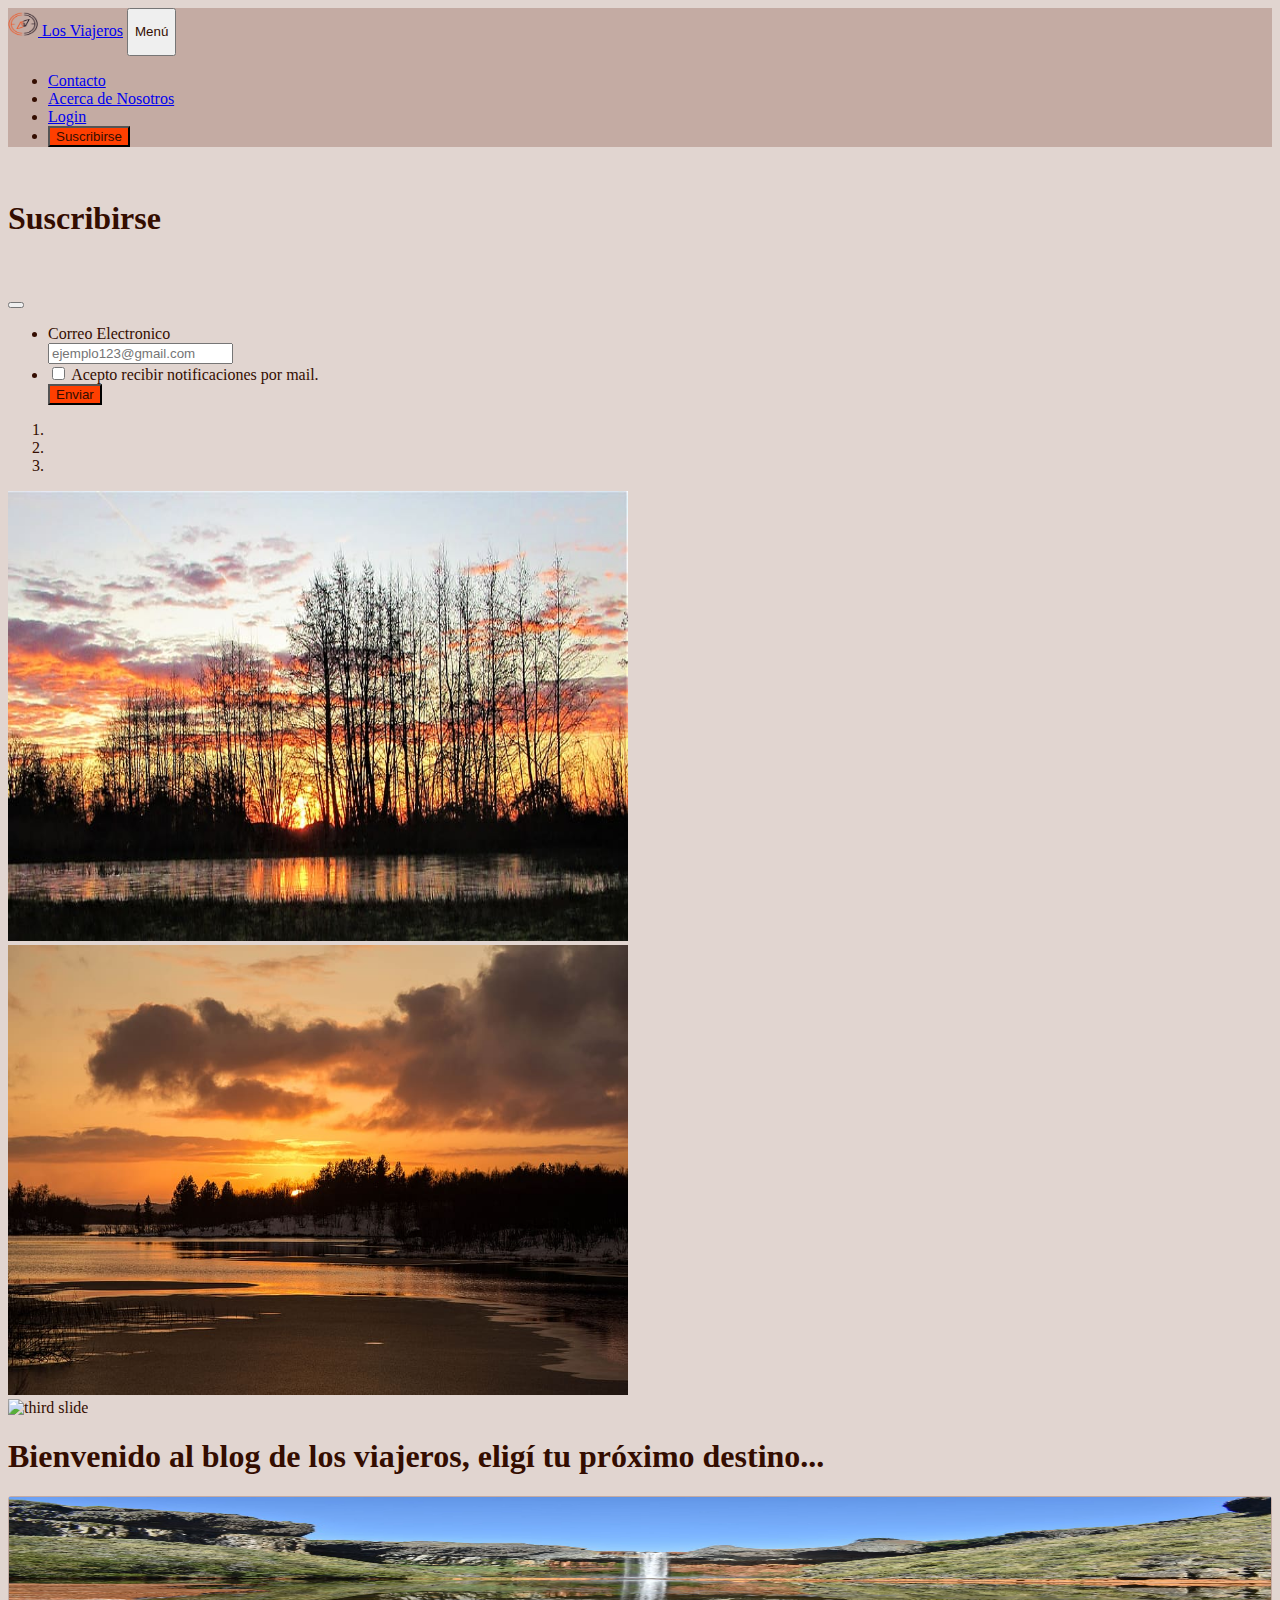
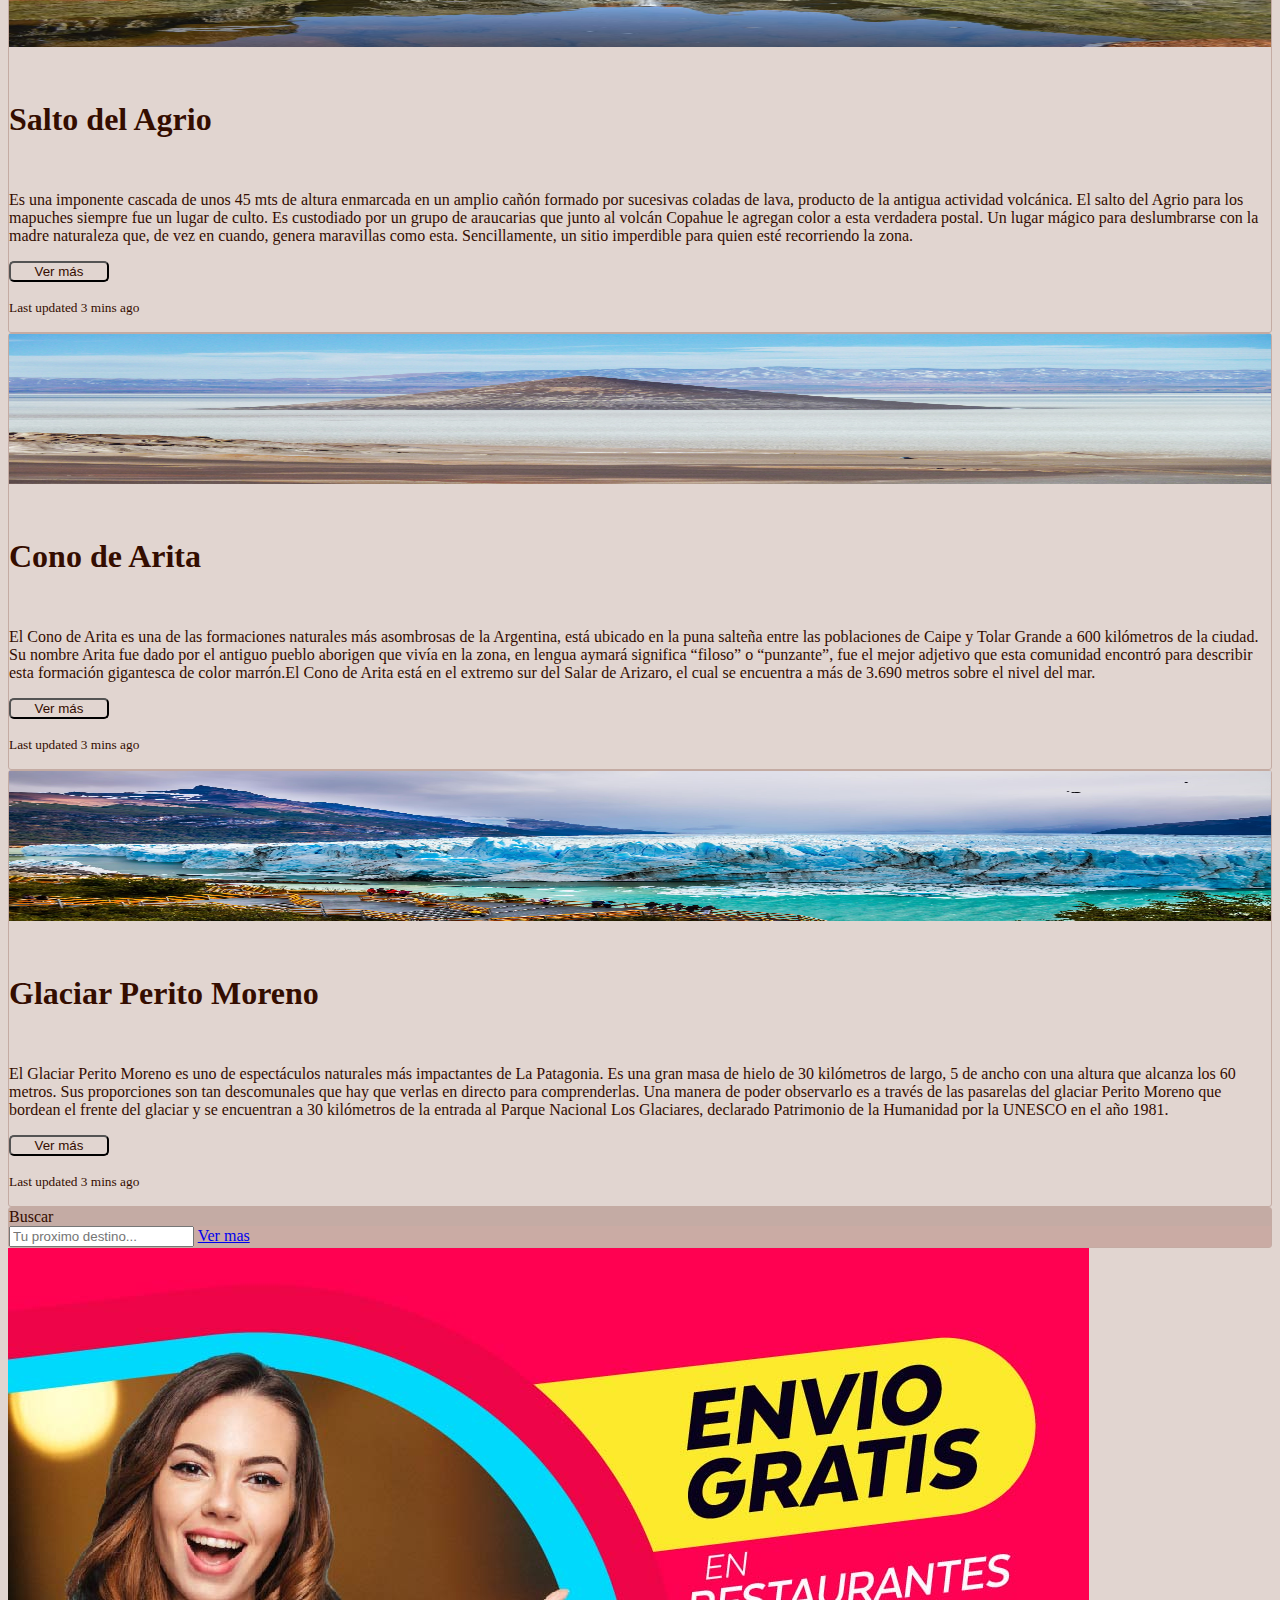
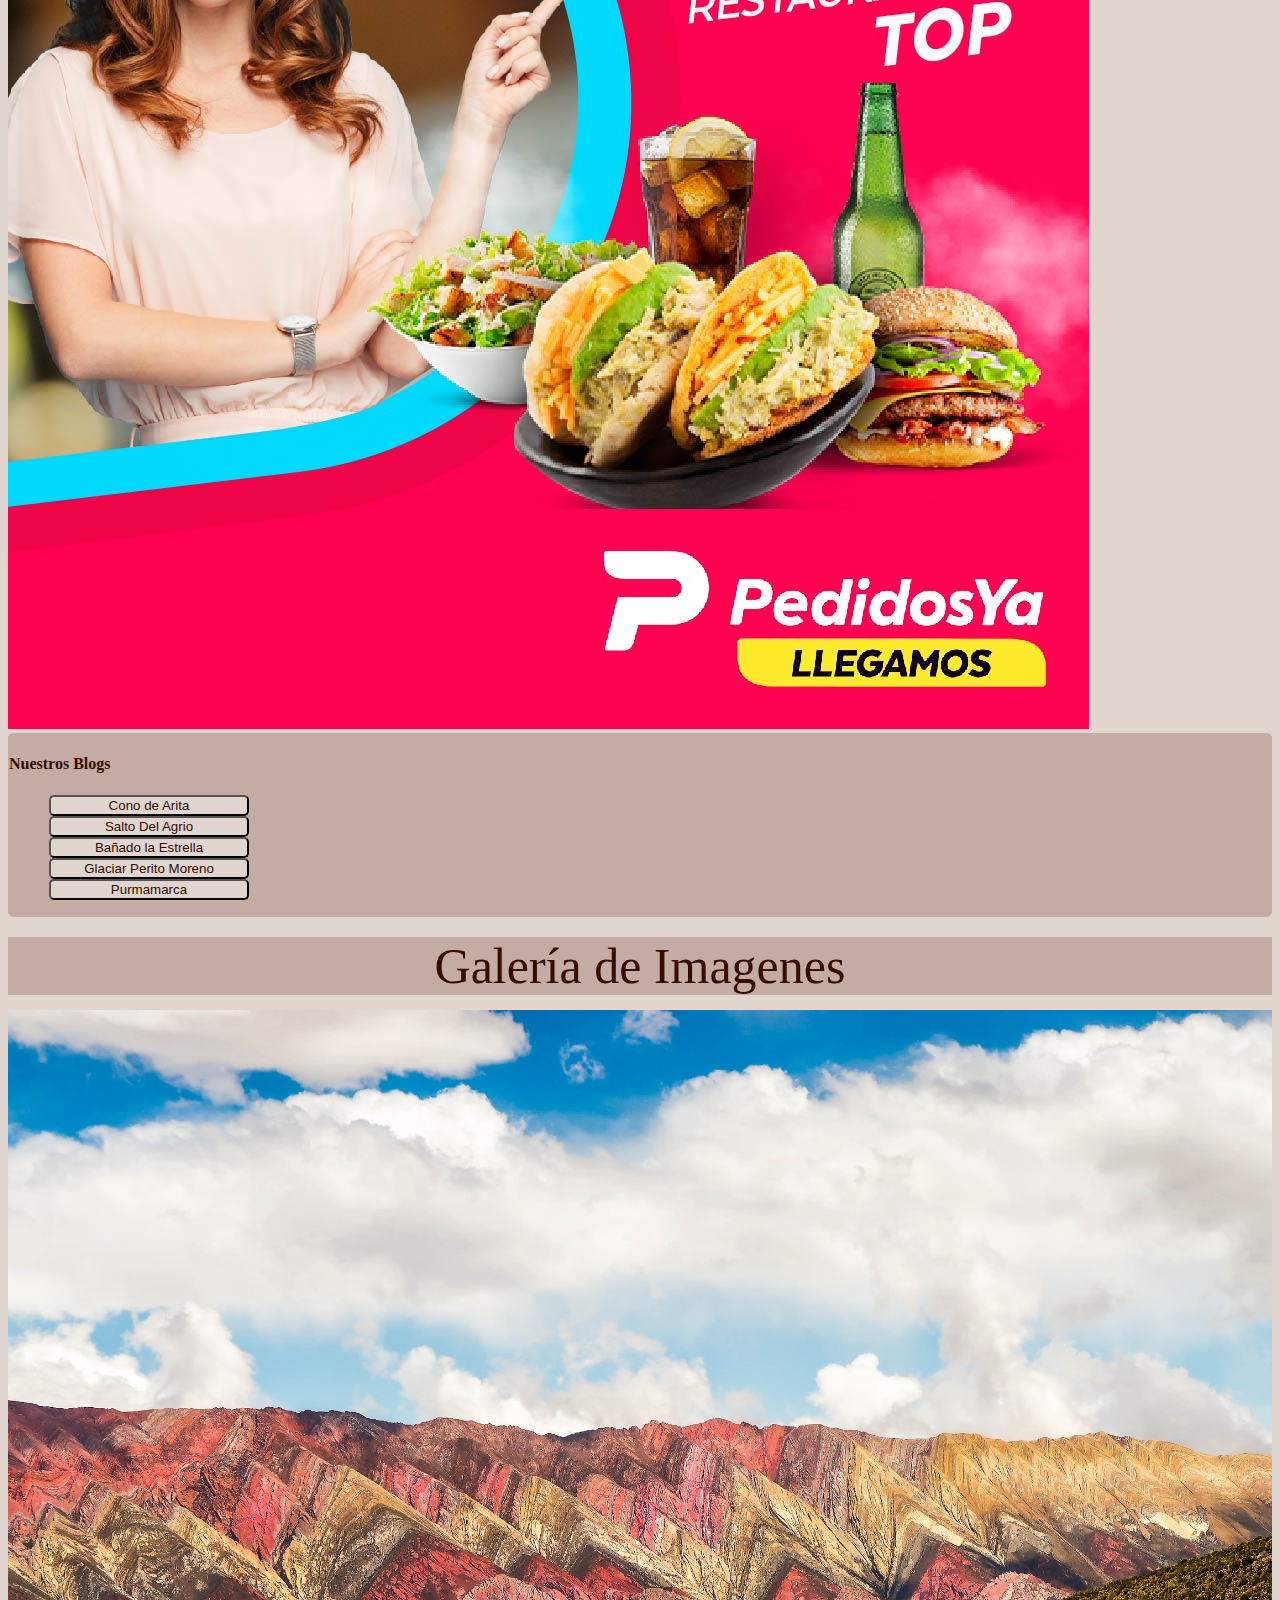
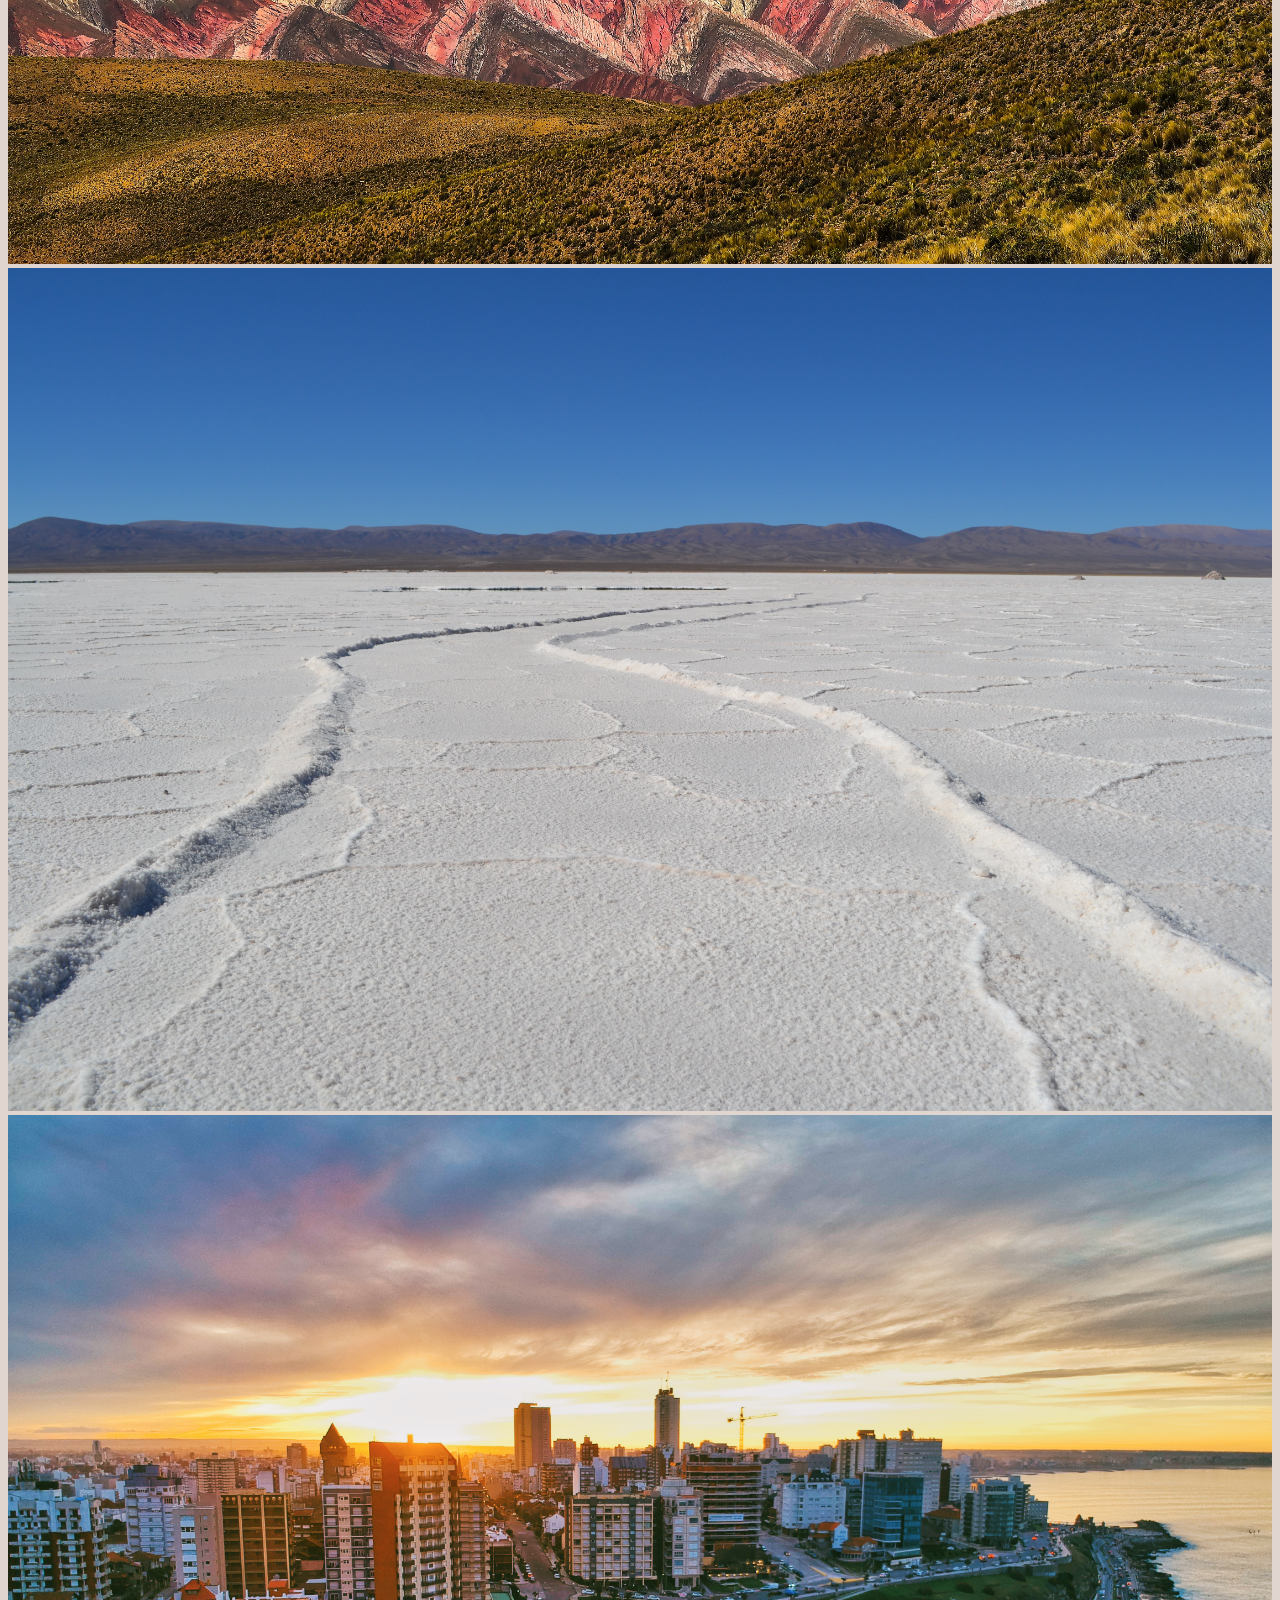
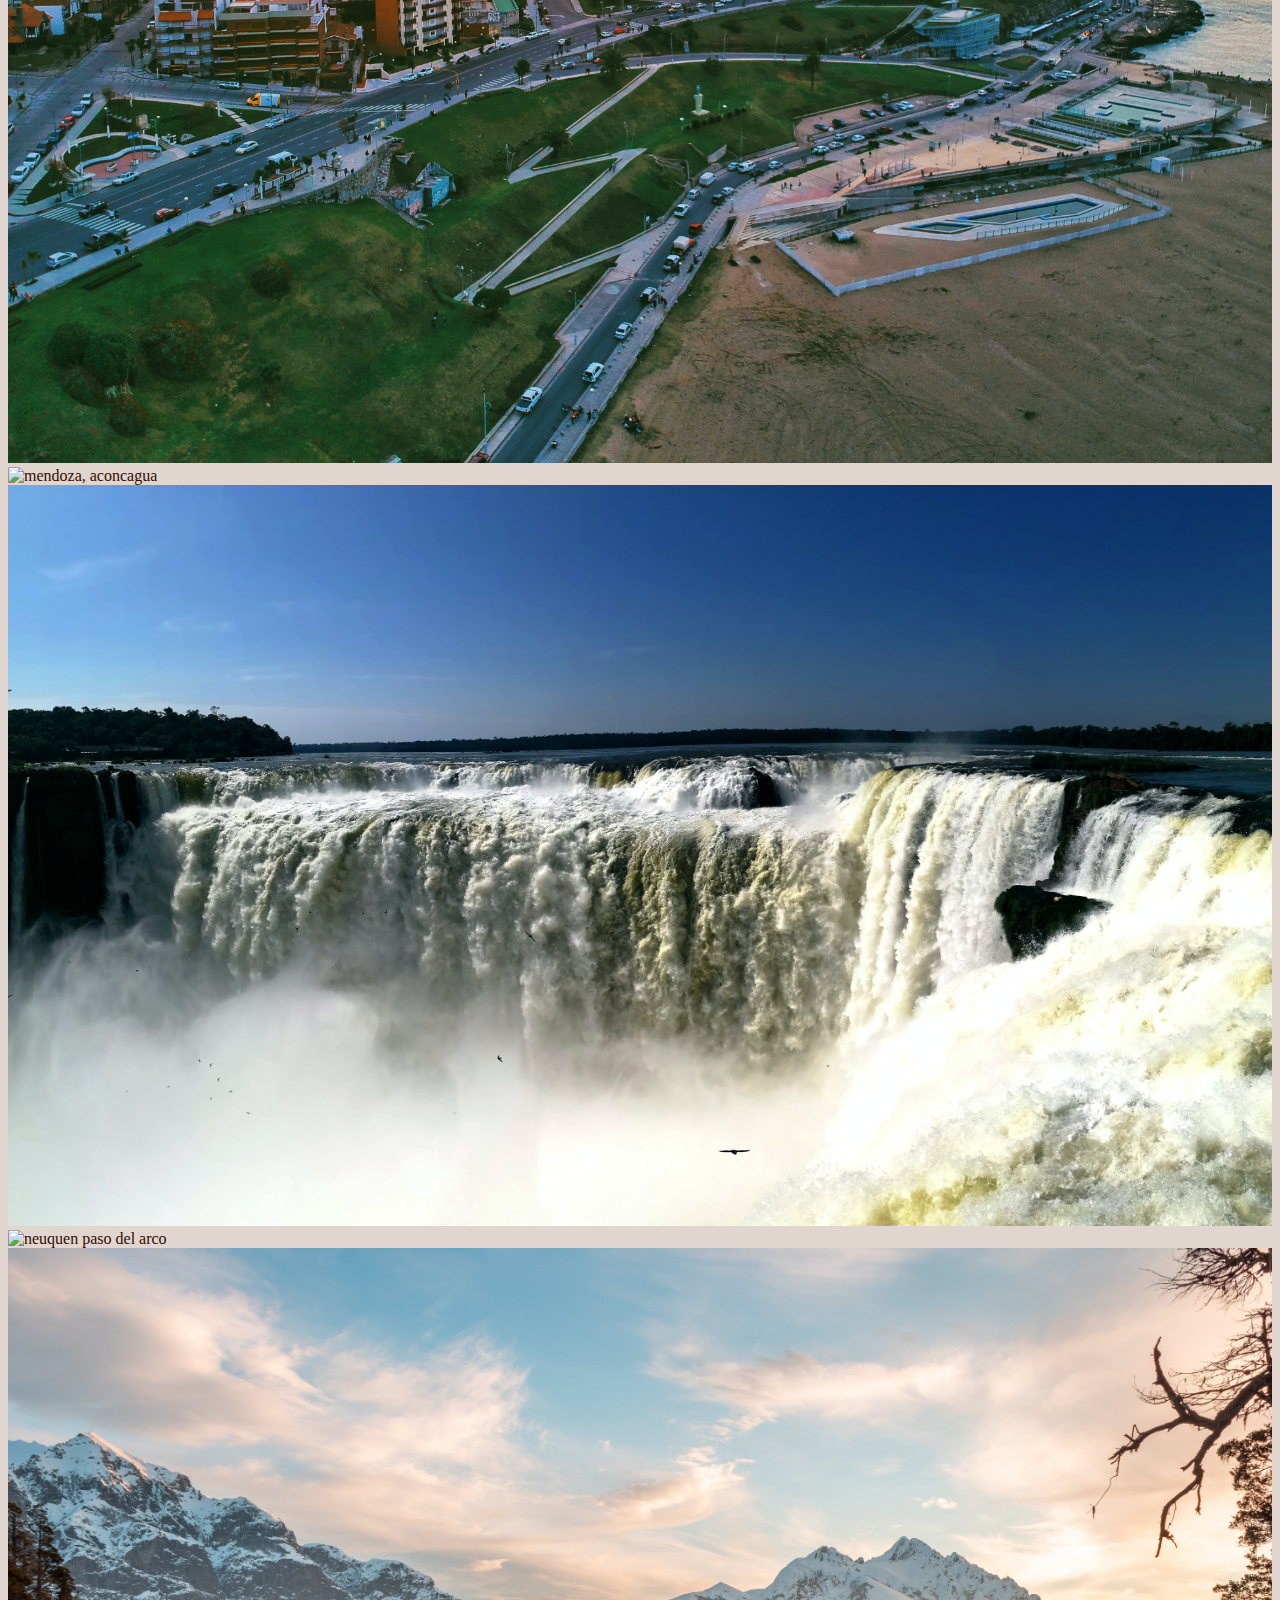
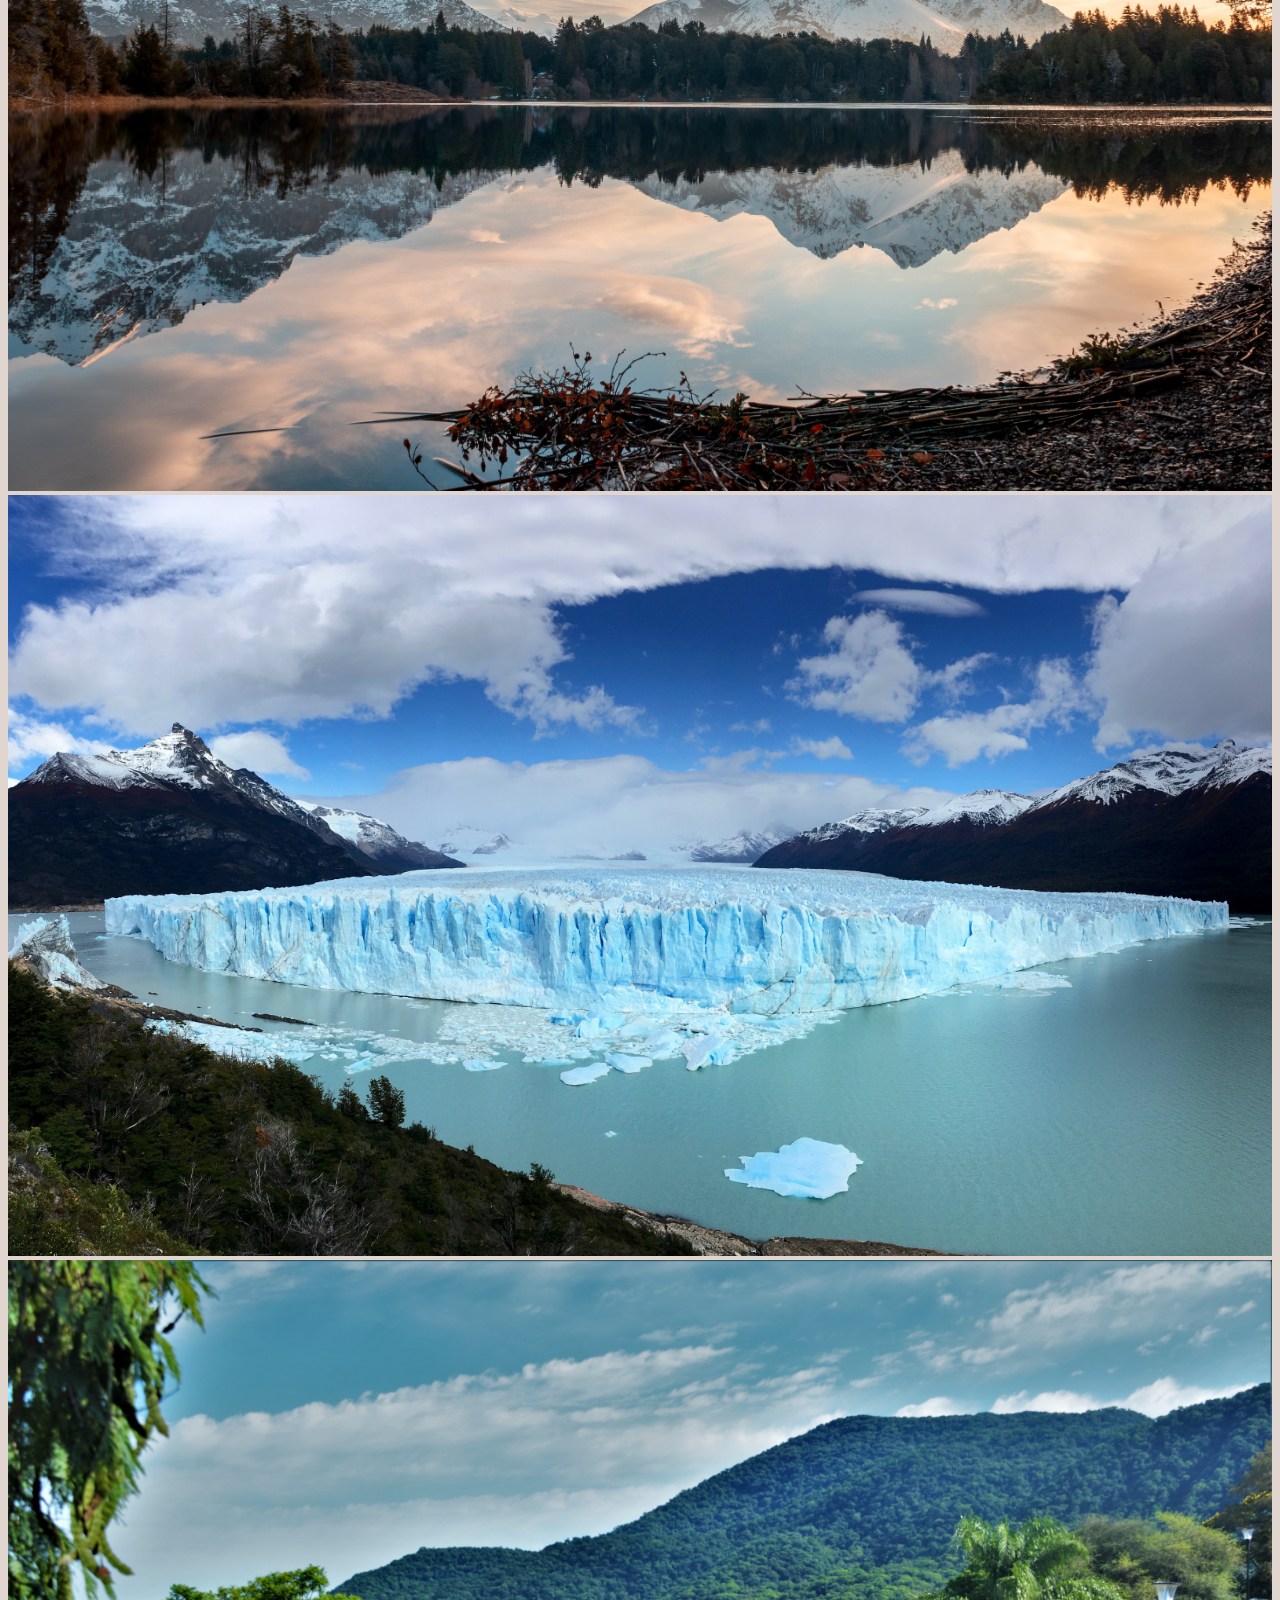
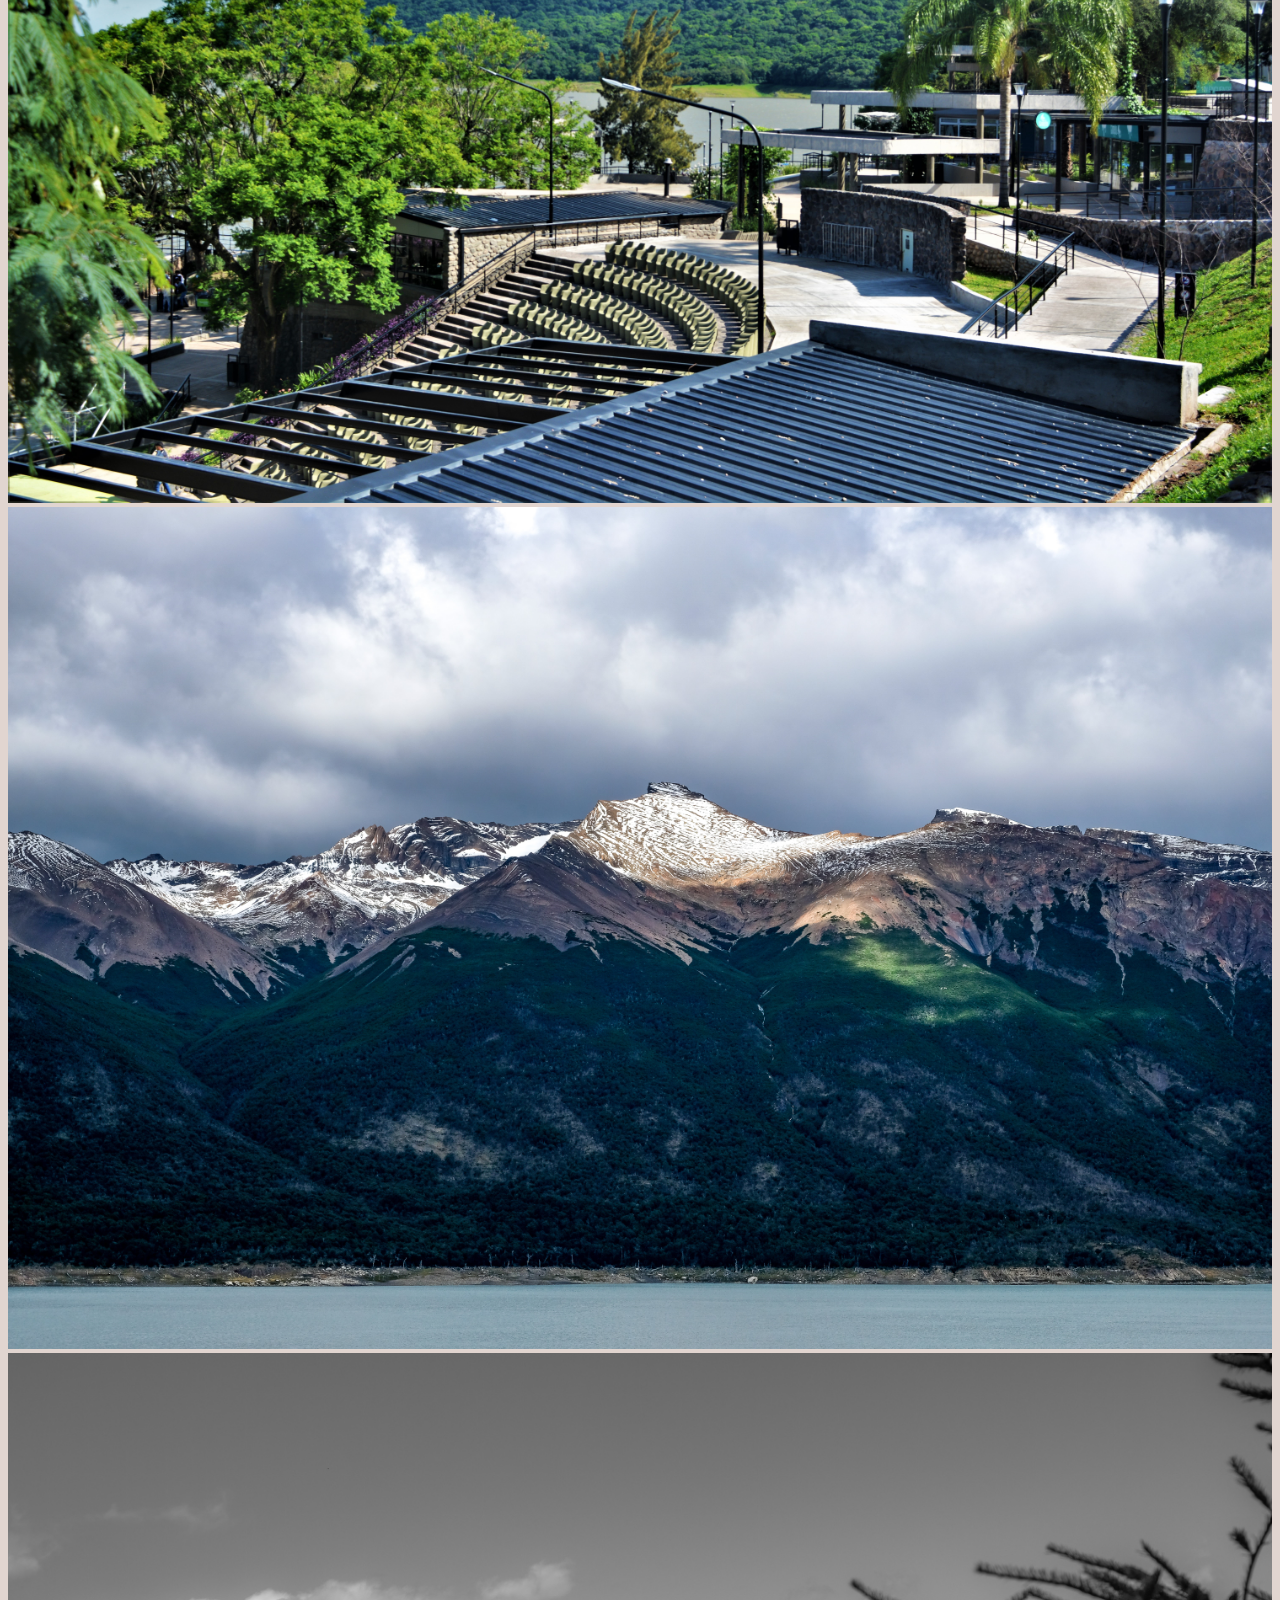
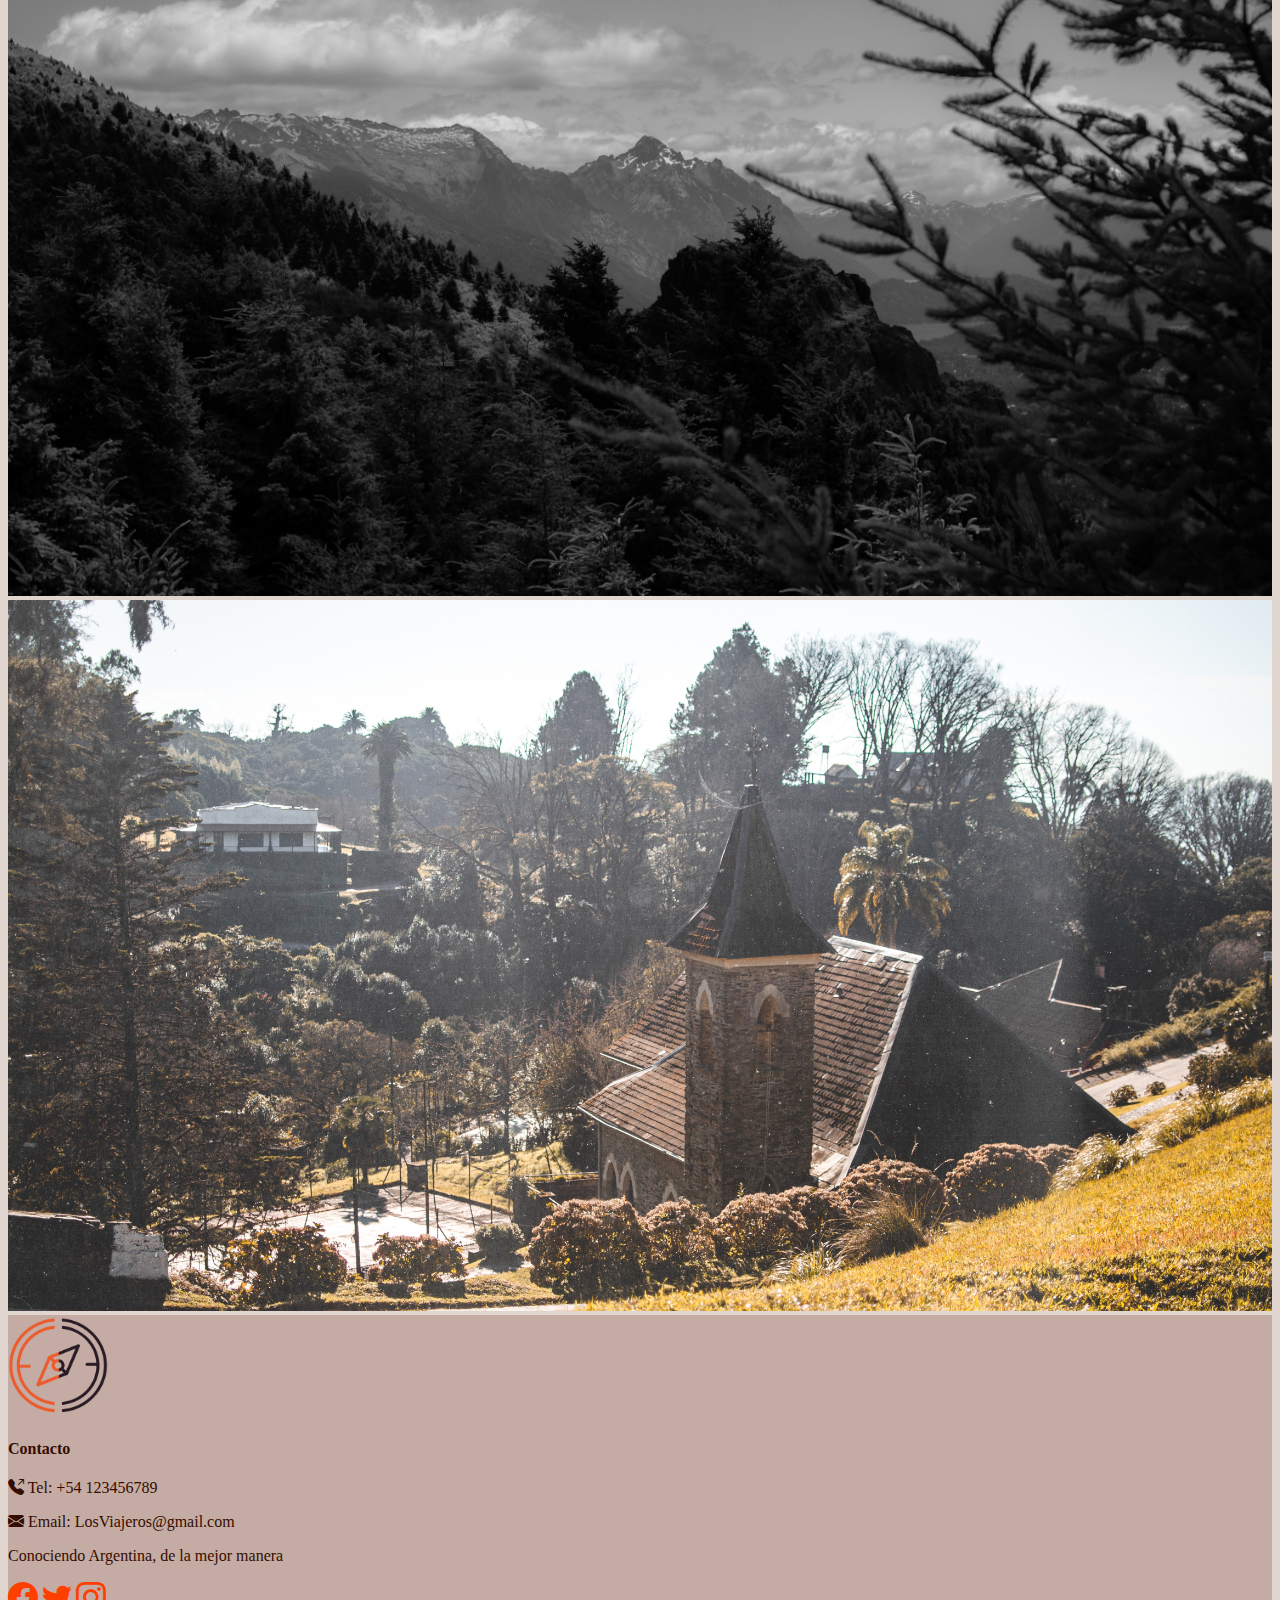
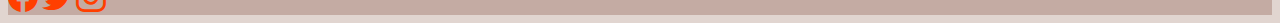
==== index.html @ b9a78f3e "Se creo el repositorio" ====
<!DOCTYPE html>
<html lang="es">
  
  <head>
      <meta charset="UTF-8">
      <meta http-equiv="X-UA-Compatible" content="IE=edge">
      <meta name="viewport" content="width=device-width, initial-scale=1.0">
      <title>Blog-Los Viajeros</title>      
      <link href="https://cdn.jsdelivr.net/npm/bootstrap@5.2.2/dist/css/bootstrap.min.css" rel="stylesheet" integrity="sha384-Zenh87qX5JnK2Jl0vWa8Ck2rdkQ2Bzep5IDxbcnCeuOxjzrPF/et3URy9Bv1WTRi" crossorigin="anonymous">
 
      <link rel="stylesheet" href="https://cdn.jsdelivr.net/npm/bootstrap-icons@1.9.1/font/bootstrap-icons.css">
      <link rel="stylesheet" href="./styles/styles.css">
  </head>
  
  <body>
    <nav class="navbar navbar-expand-lg bg-custom sticky-top">
      <div class="container-fluid">
        <a class="navbar-brand fw-bold" href="#"> <img src="./assets/Brujula logo.png" alt="Logo Brujula" width="30" height="24" class="d-inline-block align-text-top"> Los Viajeros</a>
        <button class="navbar-toggler" type="button" data-bs-toggle="collapse" data-bs-target="#navbarNav" aria-controls="navbarNav" aria-expanded="false" aria-label="Toggle navigation">
          <p class="m-0 text-dark">Menú</p> 
        </button>
        <div class="collapse navbar-collapse d-lg-flex justify-content-lg-end" id="navbarNav">
          <ul class="navbar-nav d-flex aling-items-center">
            <li class="nav-item">
              <a class="nav-link active" aria-current="page" href="./pages/contacto.html">Contacto</a>
            </li>
            <li class="nav-item">
              <a class="nav-link active" aria-current="page" href="./pages/nosotros.html">Acerca de Nosotros</a>
            </li>
            <li class="nav-item">
              <a class="nav-link active" aria-current="page" href="./pages/login.html">Login</a>
            </li>
            <li class="nav-item">
              <button class="btn btn-custom ms-2" type="button" data-bs-toggle="modal" data-bs-target="#modal1">Suscribirse</button>
            </li>
          </ul>
        </div>
      </div>
    </nav>
              <section>
                     <div class="modal" id="modal1" tabindex="-1">
                      <div class="modal-dialog">
                      <div class="modal-content">
                      <div class="modal-header">
                           <h5 class="modal-title">Suscribirse</h5>
                            <button type="button" class="btn-close" data-bs-dismiss="modal" aria-label="Close"></button>
                       </div>
                     <div class="modal-body">
                      <ul class="list-group">
                        <li class="list-group-item">
                          <label for="email">Correo Electronico</label><br>
                          <input type="email" placeholder="ejemplo123@gmail.com">
                        </li>
                        <li class="list-group-item">
                          <input class="form-check-input me-1" type="checkbox" value="" id="secondCheckbox">
                          <label class="form-check-label" for="secondCheckbox" aria-required="true">Acepto recibir notificaciones
                            por mail.</label>
                        </li>
                        <div class="modal-footer">
                          <button  type="button" class="btn btn-custom">
                            <a href="./pages/error404.html" class="link"> Enviar</a></button>
                        </div>
                        </div>
                        </div>
                        </div>
              </section>
                   </div>
                   </div>
                   </div>
         </section>


    <div id="carouselIndicators" class="carousel slide" data-ride="carousel">
      <ol class="carousel-indicators">
        <li data-target="#carouselIndicators" data-slide-to="0" class="active"></li>
        <li data-target="#carouselIndicators" data-slide-to="1"></li>
        <li data-target="#carouselIndicators" data-slide-to="2"></li>
      </ol>
      <div class="carousel-inner"> 
        <div class="carousel-item active">
            <img class="d-block w-100" src="./assets/carrousel1.jpg" alt="first slide" width="620px" height="450px">
        </div>
        <div class="carousel-item">
            <img class="d-block w-100" src="./assets/carrousel2.jpg" alt="second slide" width="620px" height="450px">
        </div>
        <div class="carousel-item">
            <img class="d-block w-100" src="./assets/carrousel3.jpg" alt="third slide" width="620px" height="450px">
        </div>
        <a class="carousel-control-prev" href="#carouseIndicators" role="button" data-slide="prev">
          <span class="carousel-control-prev-icon" aria-hidden="true"></span>
          <span class="sr-only"></span>
        </a>
        <a class="carousel-control-next" href="#carouselIndicators" role="button" data-slide="next">
          <span class="carousel-control-next-icon" aria-hidden="true"></span>
          <span class="sr-only"></span>
        </a>
      </div>
    </div>

    <section class="container pt-5 d-flex text-center">
      <h1>Bienvenido al blog de los viajeros, eligí tu próximo destino...</h1>
    </section>

    <div class="container mt-5">
      <div class="row">
        <div class="card-group col-lg-8">
          <article class="card mx-2">
                <img class="card-img-top" src="./assets/salto-del-agrio-1024x683.jpg" alt="Cascada Salto del Agrio">
                <div class="card-body">
                  <h5 class="card-title">Salto del Agrio</h5>
                  <p class="card-text">Es una imponente cascada de unos 45 mts de altura enmarcada en un amplio cañón formado por sucesivas coladas de lava, producto de la antigua actividad volcánica.
                    El salto del Agrio para los mapuches siempre fue un lugar de culto. Es custodiado por un grupo de araucarias que junto al volcán Copahue le agregan color a esta verdadera postal.
                    Un lugar mágico para deslumbrarse con la madre naturaleza que, de vez en cuando, genera maravillas como esta. Sencillamente, un sitio imperdible para quien esté recorriendo la zona.</p>
                  <button class="entrance button-items-art">
                  <a class="items-blogs" href="./pages/SaldodelAgrio.html">Ver más</a></button>
                  <p class="card-text"><small class="text-muted">Last updated 3 mins ago</small></p>
                </div>
          </article>
          <article class="card mx-2" >
                <img class="card-img-top" src="./assets/conodearita.jpg" alt="Cono de Arita - Salta">
                <div class="card-body">
                  <h5 class="card-title">Cono de Arita</h5>
                  <p class="card-text">El Cono de Arita es una de las formaciones naturales más asombrosas de la Argentina, está ubicado en la puna salteña entre las poblaciones de Caipe y Tolar Grande a 600 kilómetros de la ciudad.
                    Su nombre Arita fue dado por el antiguo pueblo aborigen que vivía en la zona, en lengua aymará significa “filoso” o “punzante”, fue el mejor adjetivo que esta comunidad encontró para describir esta formación gigantesca de color marrón.El Cono de Arita está en el extremo sur del Salar de Arizaro, el cual se encuentra a más de 3.690 metros sobre el nivel del mar. 
                  </p>
                  <button class="button-items-art">
                  <a class="items-blogs" href="./pages/ConodeArita.html">Ver más</a></button>
                  <p class="card-text"><small class="text-muted">Last updated 3 mins ago</small></p>
                </div>
          </article>
          <article class="card mx-2">
                <img class="card-img-top" src="./assets/glaciar-perito-moreno_15_202008140713460.png" alt="Glaciar Perito Moreno">
                <div class="card-body">
                  <h5 class="card-title">Glaciar Perito Moreno</h5>
                  <p class="card-text">El Glaciar Perito Moreno es uno de espectáculos naturales más impactantes de La Patagonia. Es una gran masa de hielo de 30 kilómetros de largo, 5 de ancho con una altura que alcanza los 60 metros. Sus proporciones son tan descomunales que hay que verlas en directo para comprenderlas.
                    Una manera de poder observarlo es a través de las pasarelas del glaciar Perito Moreno que bordean el frente del glaciar y se encuentran a 30 kilómetros de la entrada al Parque Nacional Los Glaciares, declarado Patrimonio de la Humanidad por la UNESCO en el año 1981.
                  </p>
                  <button class=" button-items-art">
                  <a class="items-blogs" href="./pages/Glaciarperitomoreno.html">Ver más</a></button>
                  <p class="card-text"><small class="text-muted">Last updated 3 mins ago</small></p>
                </div>
          </article>
        </div>
        <div class="col-lg-4">
          <div class="card mb-4">
                <div class="card-header bg-success text-white" style="background-color:#C4ABA4 ;">Buscar</div>
                <section class="card-body" style="background-color: #CAABA4 ;">
                  <div class="input-group">
                    <input class="form-control" type="text" placeholder="Tu proximo destino..." aria-label="enter search term... " aria-describedby="button-search">
                    <a class="btn btn-success text-white" href="./pages/error404.html" role="button">Ver mas</a>
                  </div>
                </section>
          </div>
          <div class="mb-4">
                  <a href="./pages/error404.html" target="_blank">
                    <img src="./assets/anuncio.jpg" alt="anuncio-pedidos-ya" class="img-fluid d-none d-lg-block d-sm-block">
                  </a>
          </div>
          <div class="nuestros-blogs">
            <h4 class="d-flex d-flex align-items-center justify-content-center">Nuestros Blogs</h4>
            <ul class="lista-blogs ps-0 d-flex flex-column align-items-center justify-content-center" >
              <li class="py-1">
                <button class="button-items">
                  <a class="items-blogs" href="./pages/ConodeArita.html">Cono de Arita</a>
                </button>
              </li>
              <li class="py-1">
                <button class="button-items">
                  <a class="items-blogs" href="./pages/SaldodelAgrio.html">Salto Del Agrio</a>
                </button>
              </li>
              <li class="py-1">
                <button class="button-items">
                  <a class="items-blogs" href="./pages/BanadoLaEstrella.html">Bañado la Estrella</a>
                </button>
              </li>
              <li class="py-1">
                <button class="button-items">
                  <a class="items-blogs" href="./pages/Glaciarperitomoreno.html">Glaciar Perito Moreno</a>
                </button>
              </li>
              <li class="py-1">
                <button class="button-items">
                  <a class="items-blogs" href="./pages/Purmamarca.html">Purmamarca</a>
                </button>
              </li>
            </ul>
          </div>
        </div>  
      </div>
    </div>

    <article class="galeria">
        <h1 class="py-2 title-galery">Galería de Imagenes</h1>      
        <div class="container pt-3 d-flex flex-column flex-sm-column flex-md-row flex-lg-row  flex-wrap">
          <section class="imagen col-12 col-md-4 col-lg-3 px-2 py-2">
            <img src="./assets/jujuy_7_colores.jpg" alt="jujuy cerro 7 colores" />
            <div class="overlay">
              <h2>NOMBRE DEL LUGAR</h2>
              <a href="">Mas Información</a>
            </div>
          </section>
          <section class="imagen col-12 col-md-4 col-lg-3 px-2 py-2">
            <img
              src="./assets/jujuy_salinas_grandes.jpg"
              alt="jujuy salinas grandes"
            />
            <div class="overlay">
              <h2>NOMBRE DEL LUGAR</h2>
              <a href="">Mas Información</a>
            </div>
          </section>
          <section class="imagen col-12 col-md-4 col-lg-3 px-2 py-2">
            <img src="./assets/MDQ_Ba.jpg" alt="mar del plata buenos aires" />
            <div class="overlay">
              <h2>NOMBRE DEL LUGAR</h2>
              <a href="">Mas Información</a>
            </div>
          </section>
          <section class="imagen col-12 col-md-4 col-lg-3 px-2 py-2">
            <img
              src="./assets/Mendoza_parque_aconcagua.jpg"
              alt="mendoza, aconcagua"
            />
            <div class="overlay">
              <h2>NOMBRE DEL LUGAR</h2>
              <a href="">Mas Información</a>
            </div>
          </section>
          <section class="imagen col-12 col-md-4 col-lg-3 px-2 py-2">
            <img src="./assets/misiones_iguazu.jpg" alt="misiones iguazu" />
            <div class="overlay">
              <h2>NOMBRE DEL LUGAR</h2>
              <a href="">Mas Información</a>
            </div>
          </section>
          <section class="imagen col-12 col-md-4 col-lg-3 px-2 py-2">
            <img
              src="./assets/Neuquen_paso_del_arco.jpg"
              alt="neuquen paso del arco"
            />
            <div class="overlay">
              <h2>NOMBRE DEL LUGAR</h2>
              <a href="">Mas Información</a>
            </div>
          </section>
          <section class="imagen col-12 col-md-4 col-lg-3 px-2 py-2">
            <img src="./assets/Rio_negro_brc.jpg" alt="rio negro, bariloche" />
            <div class="overlay">
              <h2>NOMBRE DEL LUGAR</h2>
              <a href="">Mas Información</a>
            </div>
          </section>
          <section class="imagen col-12 col-md-4 col-lg-3 px-2 py-2">
            <img
              src="./assets/santa_cruz_perito_moreno.jpg"
              alt="glaciar perito moreno, santa cruz"
            />
            <div class="overlay">
              <h2>NOMBRE DEL LUGAR</h2>
              <a href="">Mas Información</a>
            </div>
          </section>
          <section class="imagen col-12 col-md-4 col-lg-3 px-2 py-2">
            <img src="./assets/Tucuman_elcadillal.jpg" alt="el cadillal, tucuman" />
            <div class="overlay">
              <h2>NOMBRE DEL LUGAR</h2>
              <a href="">Mas Información</a>
            </div>
          </section>
          <section class="imagen col-12 col-md-4 col-lg-3 px-2 py-2">
            <img
              src="./assets/santa_cruz_parquelosglaciares.jpg"
              alt="parque los glaciares, santa cruz"
            />
            <div class="overlay">
              <h2>NOMBRE DEL LUGAR</h2>
              <a href="">Mas Información</a>
            </div>
          </section>
          <section class="imagen col-12 col-md-4 col-lg-3 px-2 py-2">
            <img
              src="./assets/rio_negro-cerroOtto.jpg"
              alt="cerro otto, rio negro"
            />
            <div class="overlay">
              <h2>NOMBRE DEL LUGAR</h2>
              <a href="">Mas Información</a>
            </div>
          </section>
          <section class="imagen col-12 col-md-4 col-lg-3 px-2 py-2">
            <img
              src="./assets/tucuman_villanougues.jpg"
              alt="villa nougues, tucuman"
            />
            <div class="overlay">
              <h2>NOMBRE DEL LUGAR</h2>
              <a href="">Mas Información</a>
            </div>
          </section>
        </div>
    </article>

    <footer class="container-fluid d-flex flex-column flex-lg-row mt-5">
      <section class="col-12 col-lg-4 d-flex align-items-center justify-content-center">
        <div class="m-2">
          <img src="./assets/Brujula logo.png" alt="Logo" class="img-footer">
        </div>
      </section>
      <section class="col-12 col-lg-4 d-flex align-items-center justify-content-center text-center enter">
          <article class="my-2">
            <h4>
              Contacto
            </h4>
            <p>
              <i class="bi bi-telephone-outbound-fill pe-3"></i>
              Tel: +54 123456789
            </p>
            <p>
              <i class="bi bi-envelope-fill pe-3"></i>
              Email: LosViajeros@gmail.com
            </p>
            <p>
              Conociendo Argentina, de la mejor manera
            </p>
          </article>        
      </section>
      <section class="col-12 col-lg-4 d-flex align-items-center justify-content-center">
          <article class="">
            <div class="my-2 ">
              <a class="icon-footer" href="https://www.facebook.com/" target="_blank">
                <i class="bi bi-facebook px-2"></i>
              </a>
              <a class="icon-footer" href="https://twitter.com/home" target="_blank">
                <i class="bi bi-twitter px-2"></i>
              </a>
              <a class="icon-footer" href="https://www.instagram.com/" target="_blank">
                <i class="bi bi-instagram px-2"></i>
              </a>
            </div>
          </article>
      </section>
    </footer>

    
    <script src="https://code.jquery.com/jquery-3.2.1.slim.min.js" integrity="sha384-KJ3o2DKtIkvYIK3UENzmM7KCkRr/rE9/Qpg6aAZGJwFDMVNA/GpGFF93hXpG5KkN" crossorigin="anonymous"></script>
    <script src="https://cdn.jsdelivr.net/npm/popper.js@1.12.9/dist/umd/popper.min.js" integrity="sha384-ApNbgh9B+Y1QKtv3Rn7W3mgPxhU9K/ScQsAP7hUibX39j7fakFPskvXusvfa0b4Q" crossorigin="anonymous"></script>
    <script src="https://cdn.jsdelivr.net/npm/bootstrap@4.0.0/dist/js/bootstrap.min.js" integrity="sha384-JZR6Spejh4U02d8jOt6vLEHfe/JQGiRRSQQxSfFWpi1MquVdAyjUar5+76PVCmYl" crossorigin="anonymous"></script>
    <!-- JavaScript Bundle with Popper -->
    <script src="https://cdn.jsdelivr.net/npm/bootstrap@5.2.2/dist/js/bootstrap.bundle.min.js" integrity="sha384-OERcA2EqjJCMA+/3y+gxIOqMEjwtxJY7qPCqsdltbNJuaOe923+mo//f6V8Qbsw3" crossorigin="anonymous"></script>
  </body>
</html>
---- styles/styles.css ----
:root{
  --principal-color: rgb(196, 171, 163) ;
  --font-color: rgb(52, 13, 0) ;
  --secondary-color: rgb(225, 213, 208) ;
  --third-color: rgb(255, 63, 0)  ;
}
body{
  background-color: var(--secondary-color);
  color: var(--font-color);
}
/* body.entrance{
  background-color: var(--secondary-color);
  color: var(--font-color); */
/* } */
.bg-custom {
  background-color: var(--principal-color);
  color: var(--font-color);
}
.link-error:hover{
  color: var(--secondary-color);
  text-decoration: none;
}
.link{
  color: var(--font-color);
  text-decoration: none;
}
.link:hover{
  color: var(--font-color) ;
  cursor: pointer; 
}
.h1{
  color: var(--font-color);
}
.h3{
  color: var(--font-color);
}
.btn-custom{
  background-color: var(--third-color);
  color: var(--font-color);
}
span{
  position: absolute;
  top: 5cm;
  bottom: 0;
  z-index: 1;
  display: flex;
  align-items: center;
  justify-content: center;
  width: 15%;
  padding: 0px 0px 0px 0px;
  color: var(--secondary-color);
  text-align: center;
}
.card{
  position: relative;
  display: flex;
  flex-direction: column;
  min-width: 0;
  word-wrap: break-word;
  background-color: var(--secondary-color);
  border: 1px solid rgb(196, 171, 163) !important;
  color: var(--font-color);
  border-radius: 3px !important;
}
.card-img-top{
  height: 150px;
}
.comentar{
  width: 100%;
  height: 60px;
  border-radius: 4px;
  border: 1px solid gray;
}
.elements-list{
  list-style: none;
}
.age{
  color: gray;
}
.icons-page{
  width: 100%;
  height: 50px;
  background-color: #c4aba4;
}
.a-icon{
  color: black;
  background-color: var(--principal-color);
}
.img-sinrostro{
  width: 100%;
  height: 100%;
  border-radius: 5px;
}
.advertisement{
  height: 100%;
}
.video{
  width: 500px;
  height: 400px;
}
.mapa{
  width: 500px;
  height: 400px;
}
.galeria h1 {
  font-size: 50px;
  text-align: center;
  margin: 20px 0 15px 0;
  font-weight: 500;
  color: var(--font-color);
}
.title-galery{
  background-color: var(--principal-color);
  color: var(--font-color);
}
.imagen img {
  width: 100%;
  height: 100%;
  object-fit: cover;
}
.imagen{
  position: relative;
}
.overlay {
  position: absolute;
  left: 0;
  bottom: 0;
  background:var(--principal-color) ;
  width: 100%;
  height: 0%;
  transition: 1s ease;
  overflow: hidden;
}
.overlay h2 {
  color: var(--font-color);
  font-size: 15px;
  position: absolute;
  top: 50%;
  left: 50%;
  text-align: center;
  transform: translate(-50%, -50%);
}
.overlay a {
  color: var(--font-color);
  position: absolute;
  bottom: 0;
  left: 50%;
  font-size: 20px;
  transform: translate(-50%, -50%);
  text-align: center;
}
.imagen:hover .overlay {
  height: 100%;
  cursor: pointer;
}
.container-fluid {
background-color:var(--principal-color);
}
.logo-name-footer, .logo-name-footer .logo-img-footer {
  color: rgba(255, 255, 255, 1);
  font-size: 64px;
}
.bi-facebook, .bi-twitter, .bi-instagram {
  font-size: 30px;
  color: var(--third-color);
}
.img-footer{
width: 100px;
height: 100px;
}
body.nosotros {
  color: var(--principal-color);
  background-color: var(--secondary-color);
  color: var(--font-color)
}
body.contacto {
  color: var(--principal-color);
  background-color: var(--secondary-color);
  color: var(--font-color)
}
body.login {
  color: var(--principal-color);
  background-color: var(--secondary-color);
  color: var(--font-color)
}
body.mapita {
  color: var(--principal-color);
  background-color: var(--secondary-color);
  color: var(--font-color)
}
.fondonosotros{
  background-color: var(--secondary-color);
  color: var(--font-color);
}
.icon-footer{
  text-decoration: none;
}
.lista-blogs{
  list-style: none;
}
.items-blogs{
  text-decoration: none;
  color: var(--font-color);
}
.button-items{
  border-radius: 5px;
  background-color: var(--secondary-color);
  width: 200px;
  color: var(--font-color);
}
.button-items:hover {
  color: rgba(255, 255, 255, 1) !important;
  box-shadow: 0 4px 16px var(--secondary-color);
  transition: all 0.2s ease;
}
.button-items-art{
  border-radius: 5px;
  background-color: var(--secondary-color);
  width: 100px;
  align-items: center;
}
.button-items-art:hover {
  color: rgba(255, 255, 255, 1) !important;
  box-shadow: 0 4px 16px var(--secondary-color);
  transition: all 0.2s ease;
}
.nuestros-blogs{
  border: 1px solid var(--principal-color);
  border-radius: 5px;
  background-color: var(--principal-color);
}
.btn-custom-1{
  background-color: var(--secondary-color);
  color: var(--font-color);
}
.text-dark{
  color: var(--font-color);
}
@media only screen and (max-width: 1100px) {
  .video{
    width: 400px;
    height: 300px;
  }
  
  .mapa{
    width: 400px;
    height: 300px;
  }
  .img-com{
    width: 200px;
    height: 200px;
  }
}
@media only screen and (max-width: 992px) {
  .advertisement{
    display: none;
  }
  .video{
    width: 500px;
    height: 400px;
  }
  
  .mapa{
    width: 500px;
    height: 400px;
  }
  .img-com{
    width: 150px;
    height: 150px;
  }
}
@media only screen and (min-width: 991px) {
  .comentar{
    height: 90px;
  }
  .overlay h2 {
    color: var(--font-color);
    font-size: 10px;
    position: absolute;
    top: 40%;
    left: 50%;
    text-align: center;
  }
  .overlay a {
    color: var(--font-color);
    position: absolute;
    bottom: 10%;
    left: 50%;
    font-size: 15px;
    transform: translate(-50%, -50%);
    text-align: center;
  }
  h5{font-size: 32px;}  
}
@media only screen and (min-width: 768px) {
 
  .overlay h2 {
    color: var(--font-color);
    font-size: 10px;
    position: absolute;
    top: 40%;
    left: 50%;
    text-align: center;
  }
  .overlay a {
    color: var(--font-color);
    position: absolute;
    bottom: 10%;
    left: 50%;
    font-size: 15px;
    transform: translate(-50%, -50%);
    text-align: center;
  }  
}
@media only screen and (max-width: 768px) {
  .img-com{
    width: 100px;
    height: 100px;
  } 
  .img-sinrostro{
    width: 90px;
    height: 90px;
  }
}
@media only screen and (max-width: 575px) {
  .img-com{
    width: 50px;
    height: 50px;
  } 
  .video{
    width: 300px;
    height: 200px;
  }
  .mapa{
    width: 300px;
    height: 200px;
  }
  .card-img-top{
    height: 400px;
  }
  .img-sinrostro{
    width: 60px;
    height: 60px;
  }
}
@media only screen and (max-width: 400px) {

  .card-img-top{
    height: 300px;
  }
}
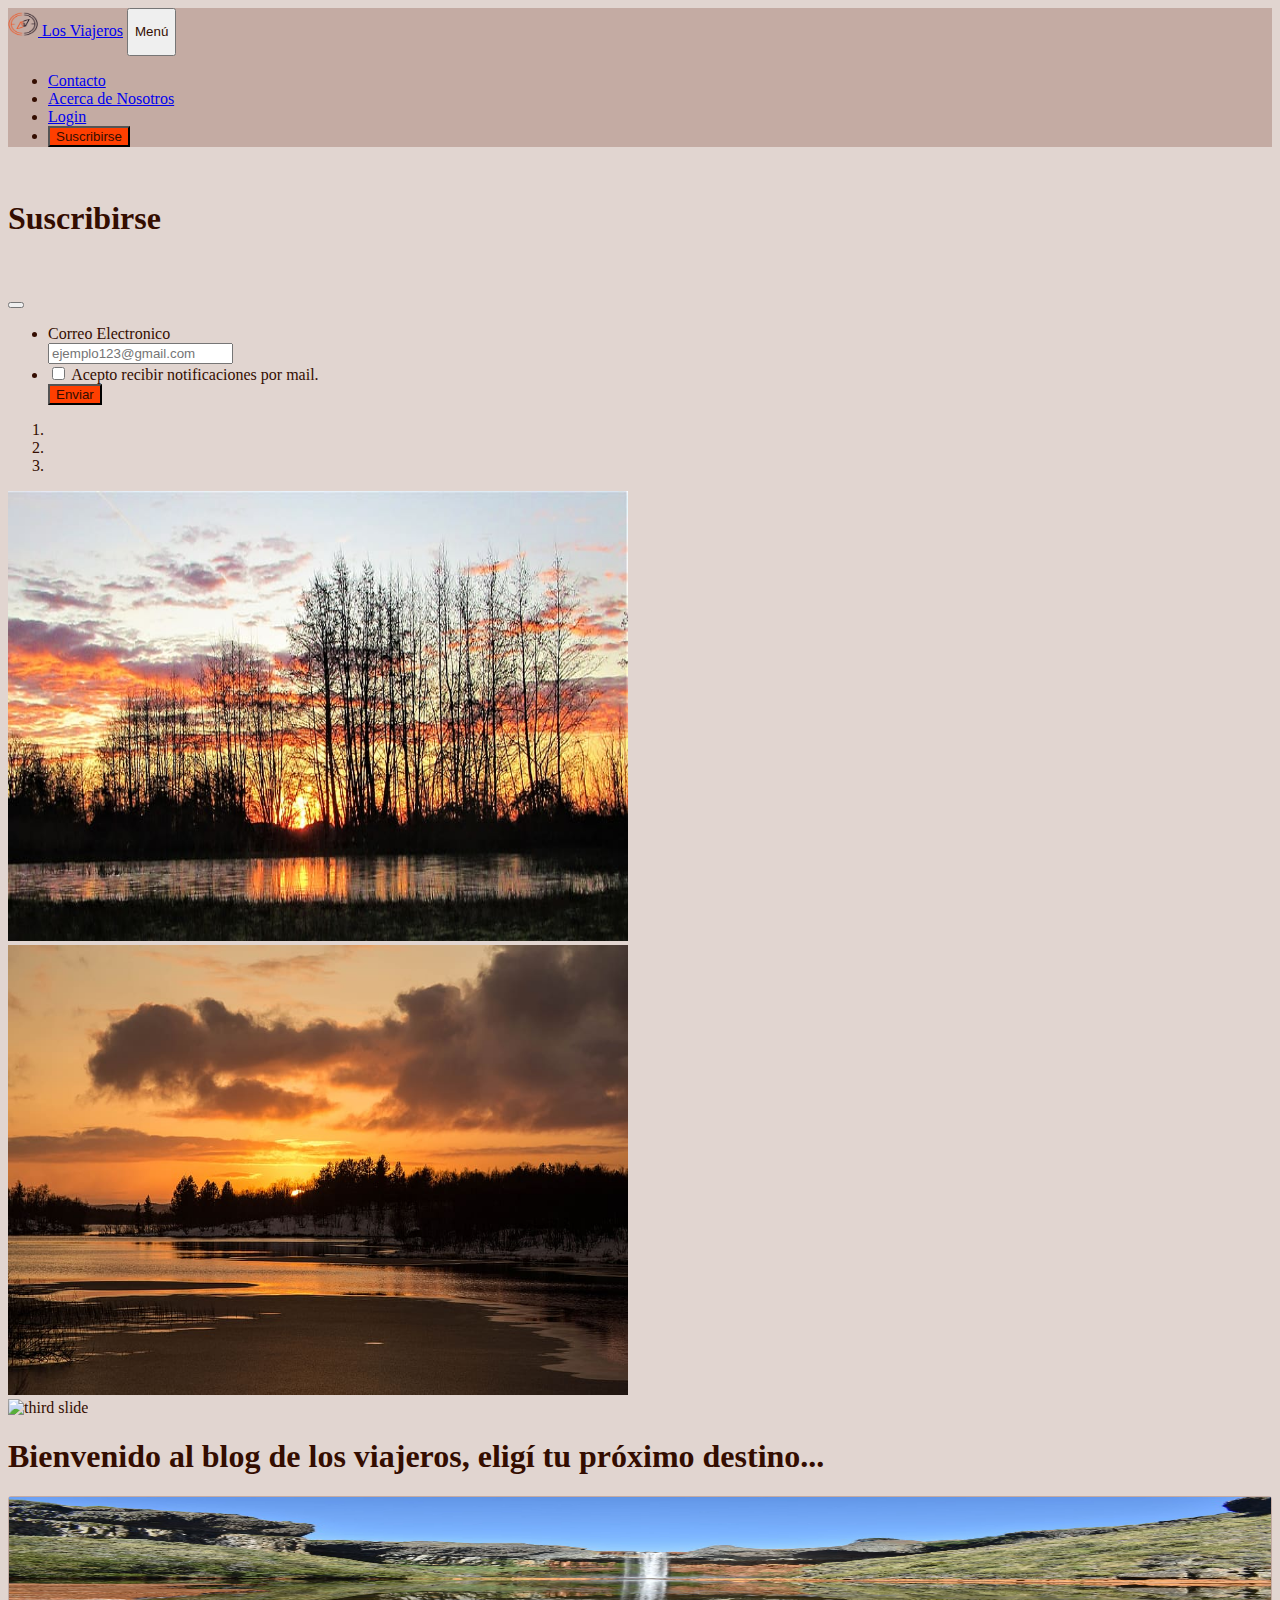
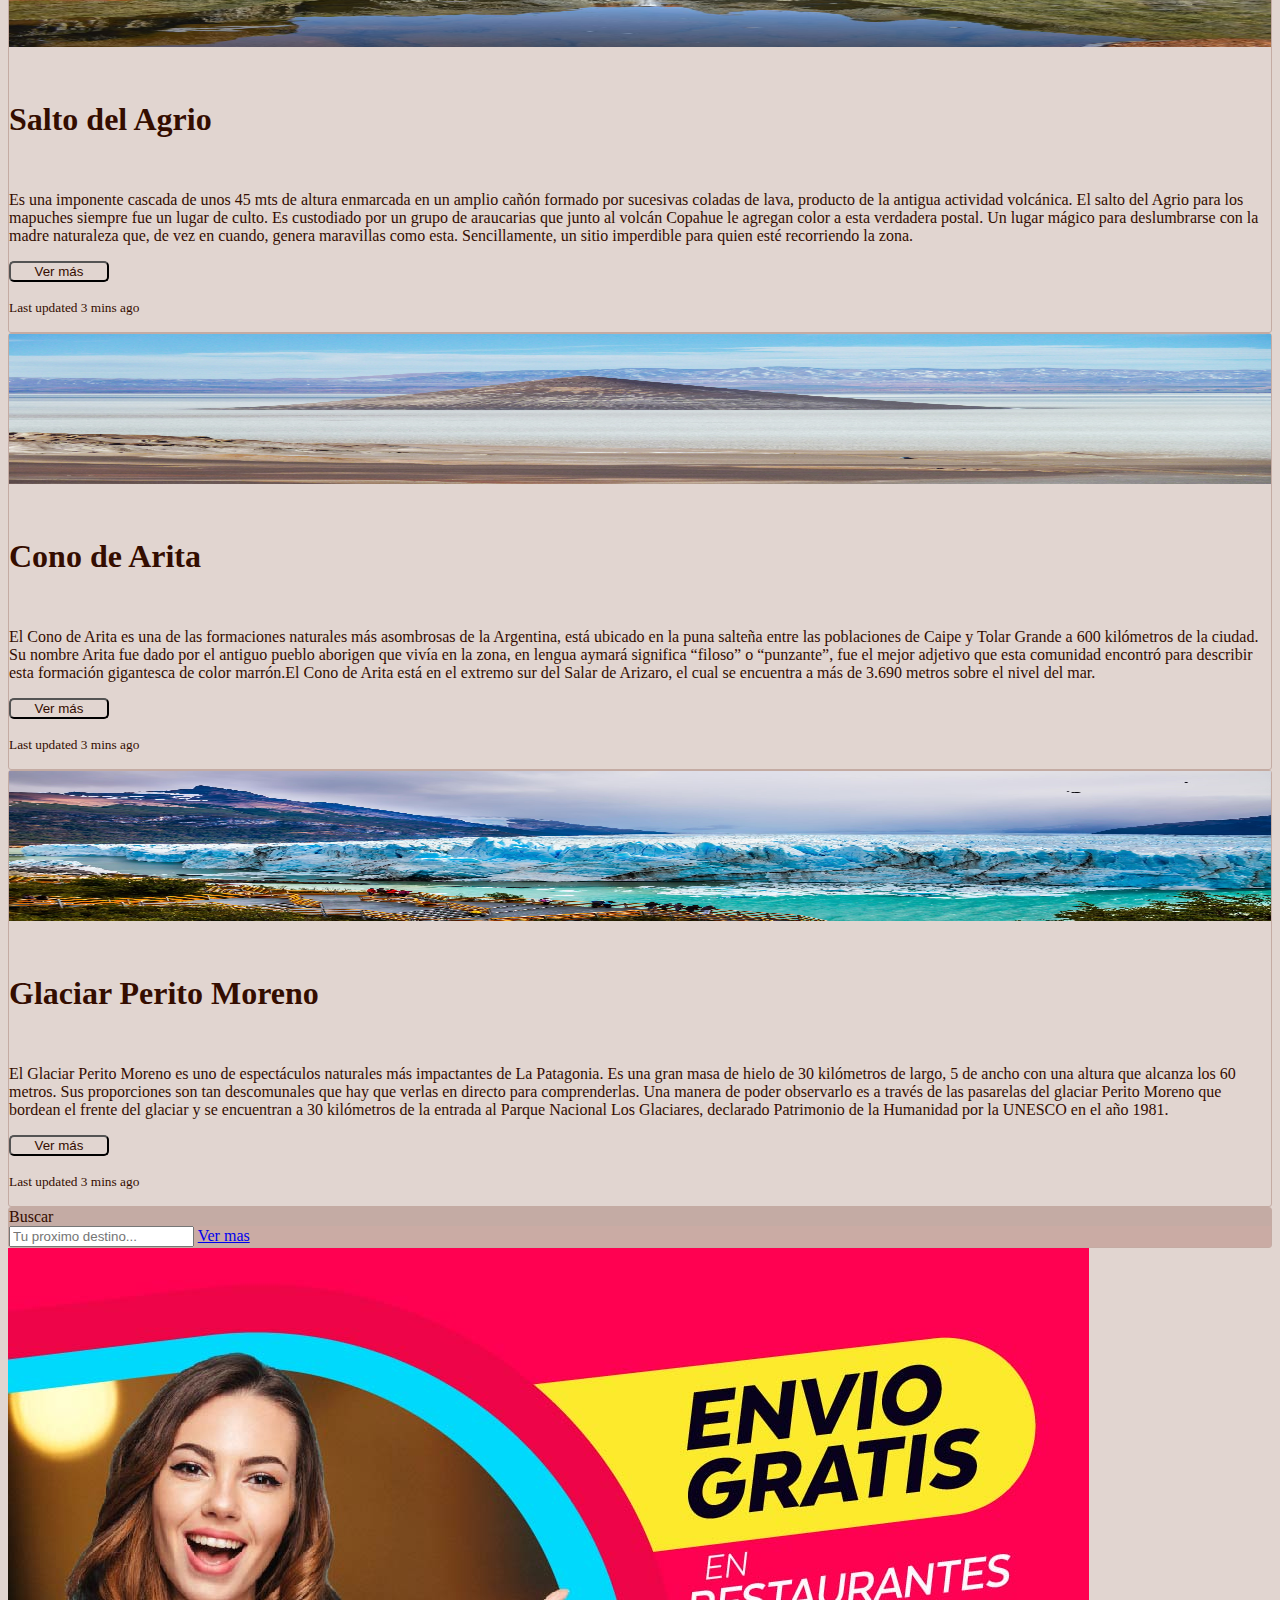
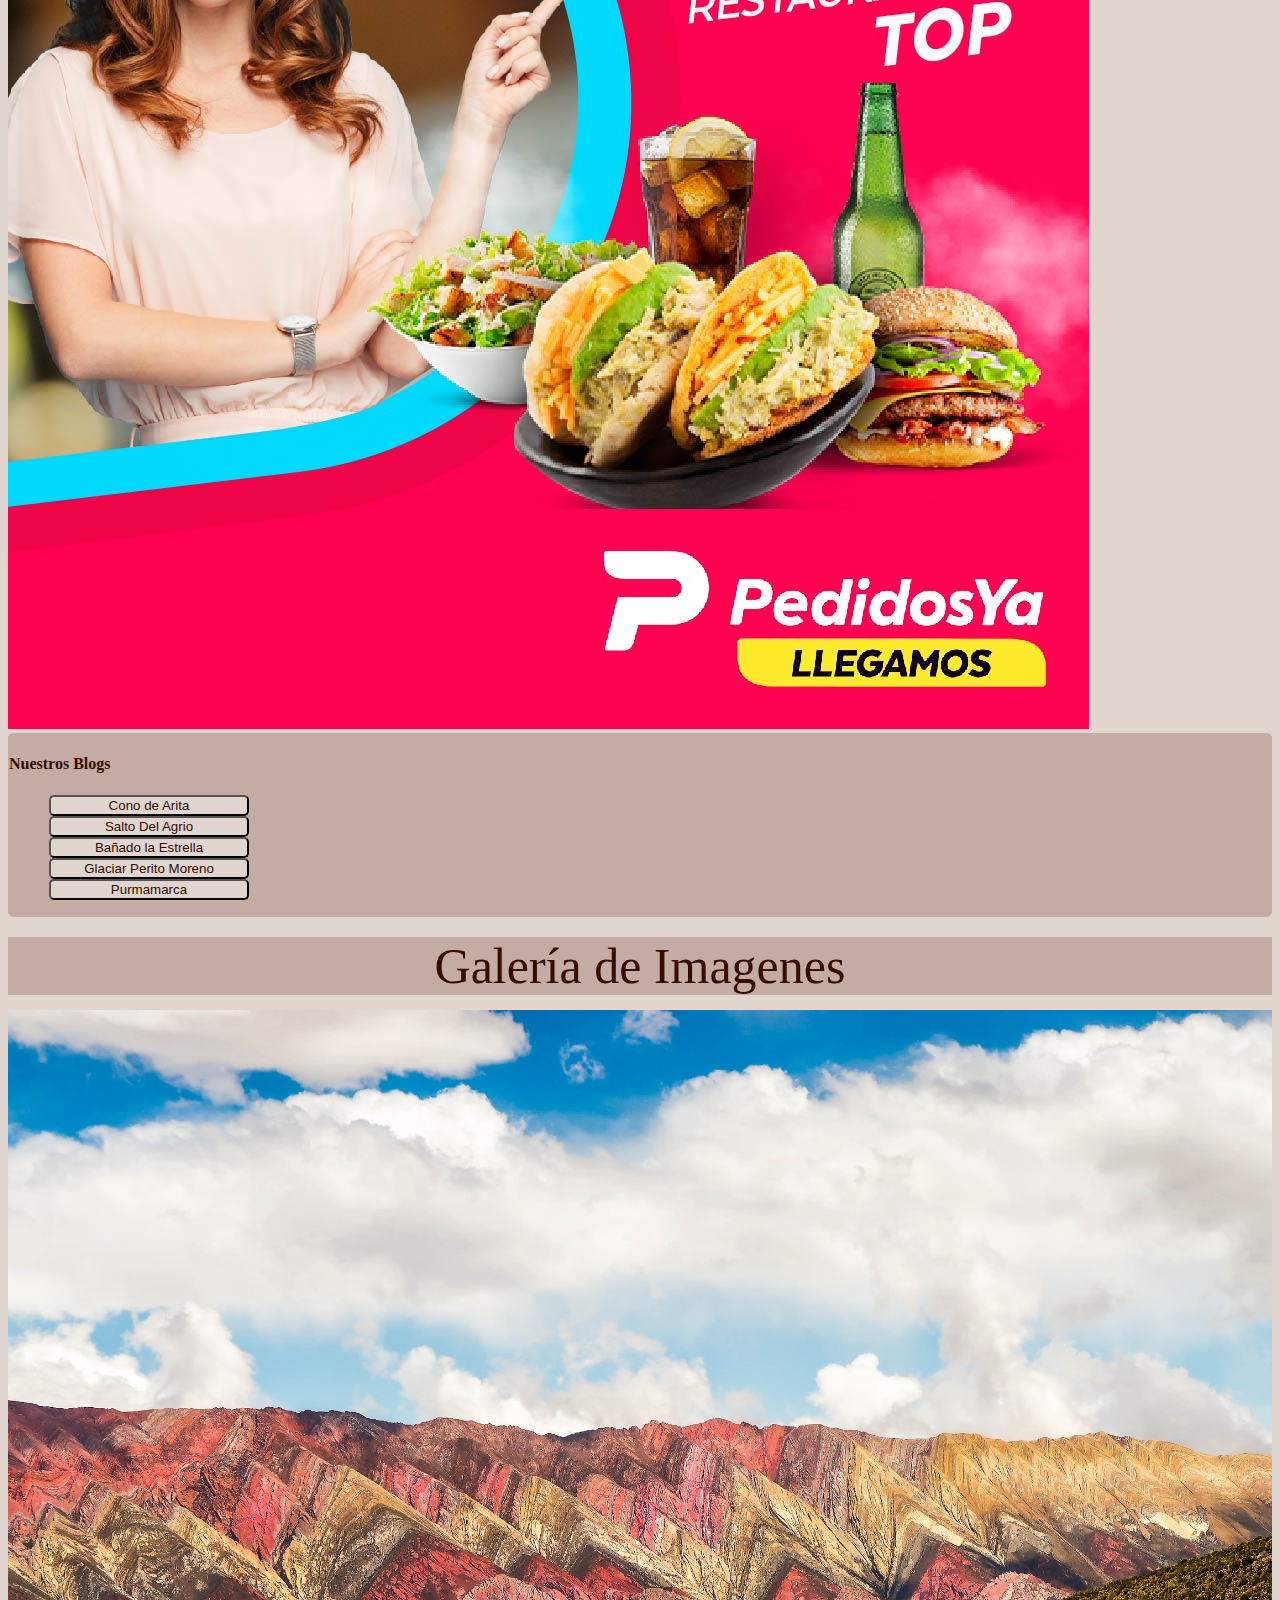
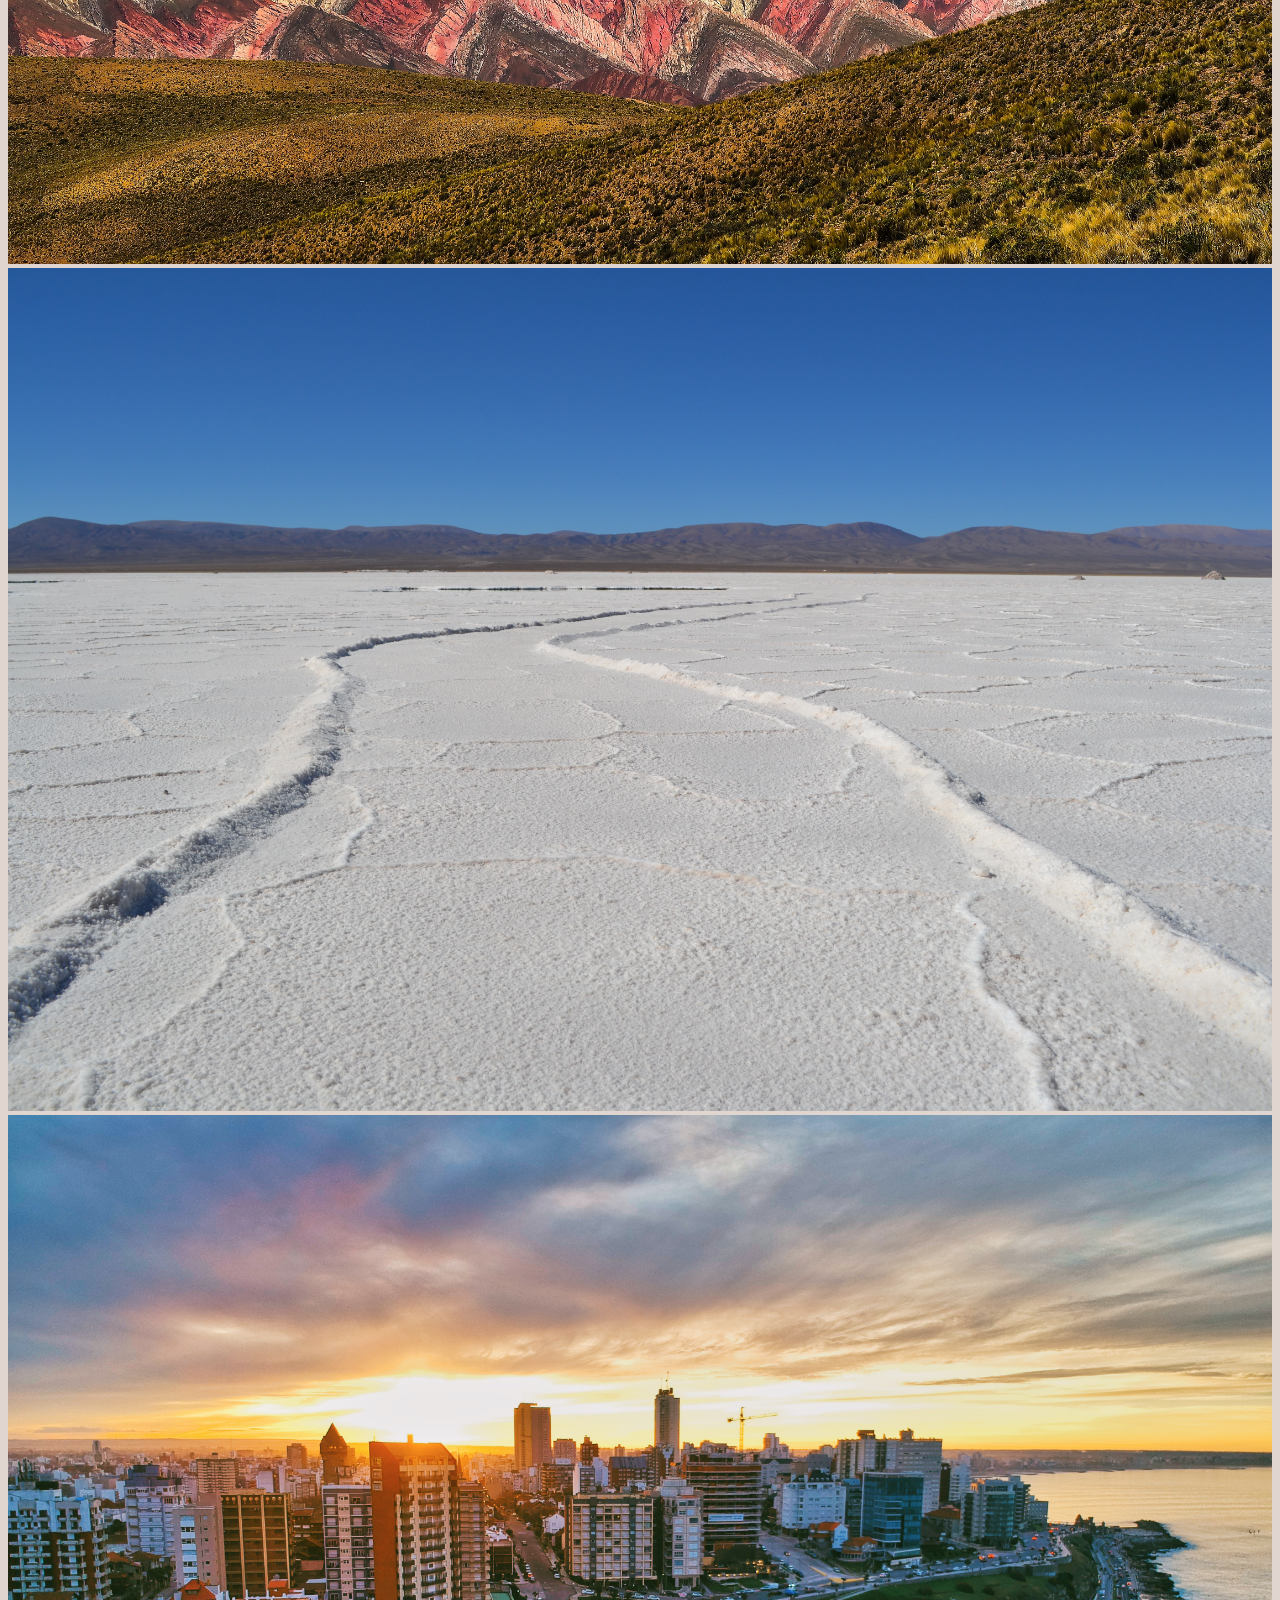
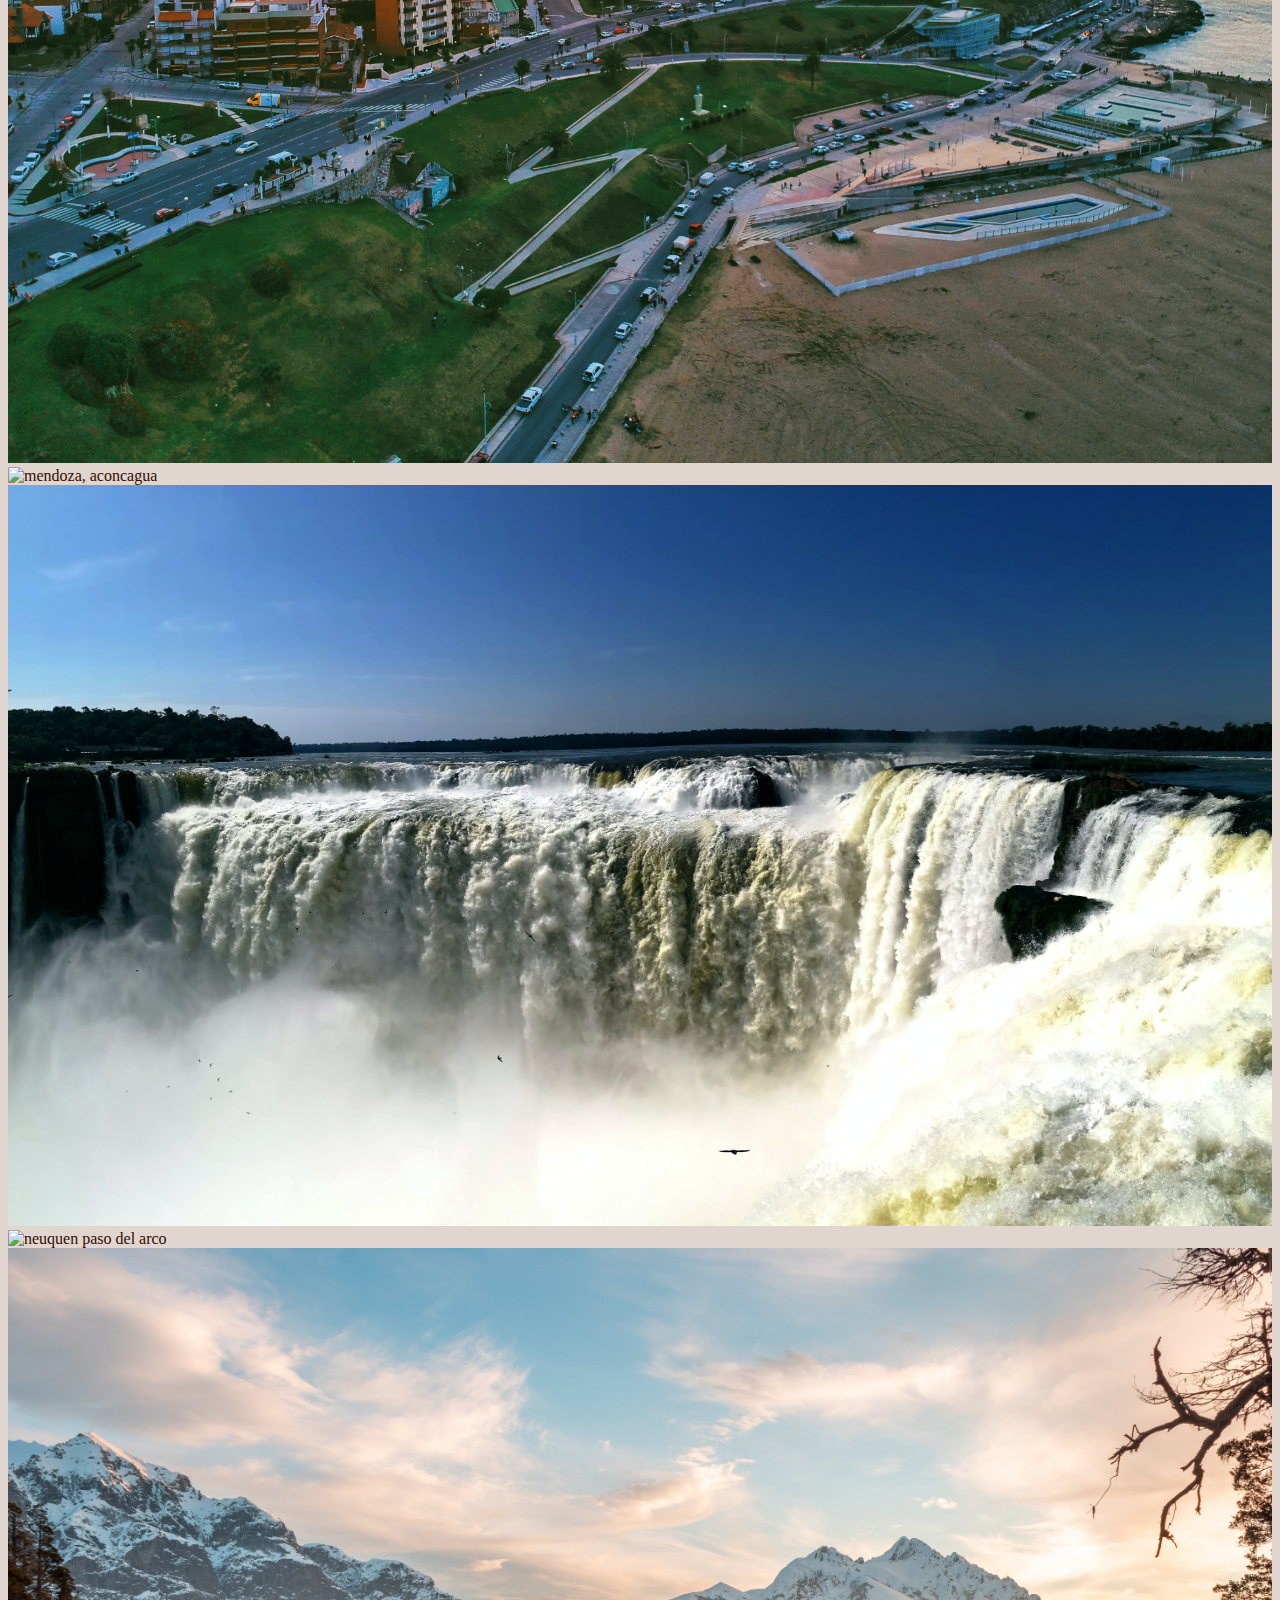
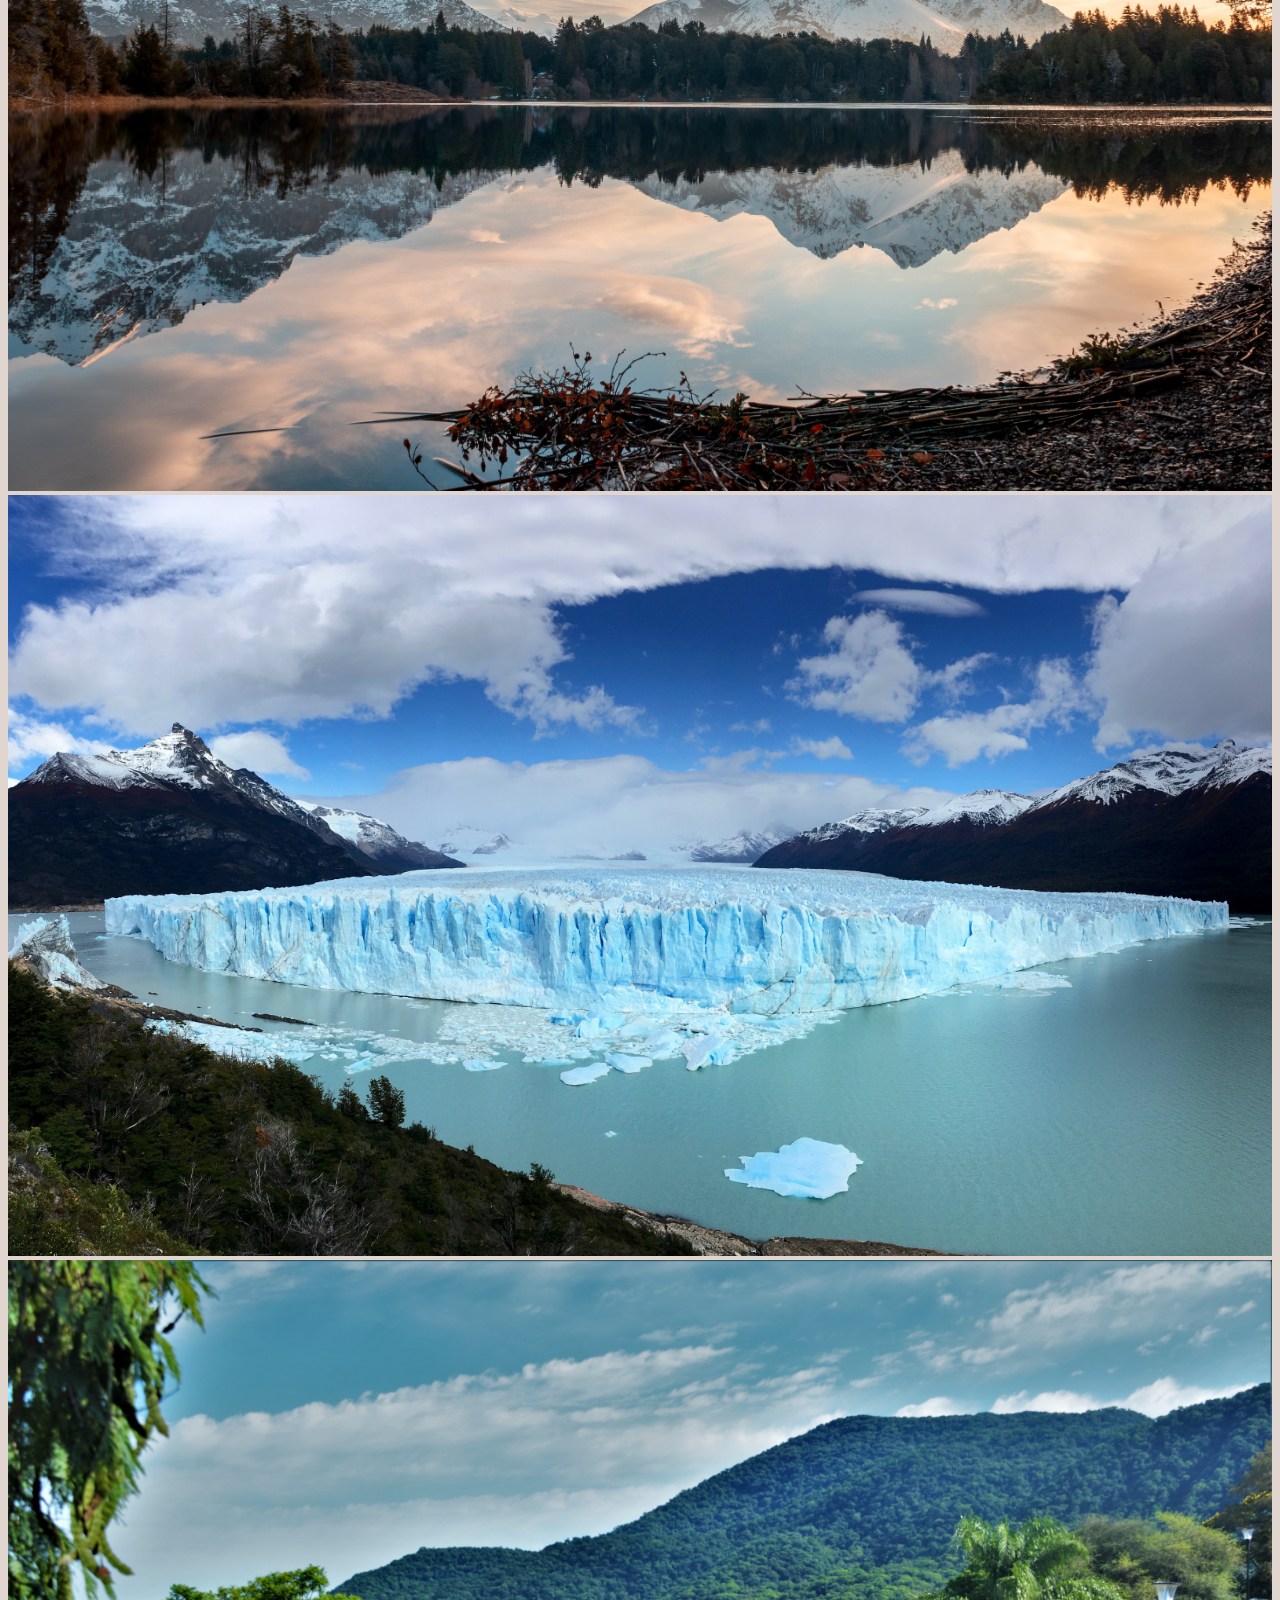
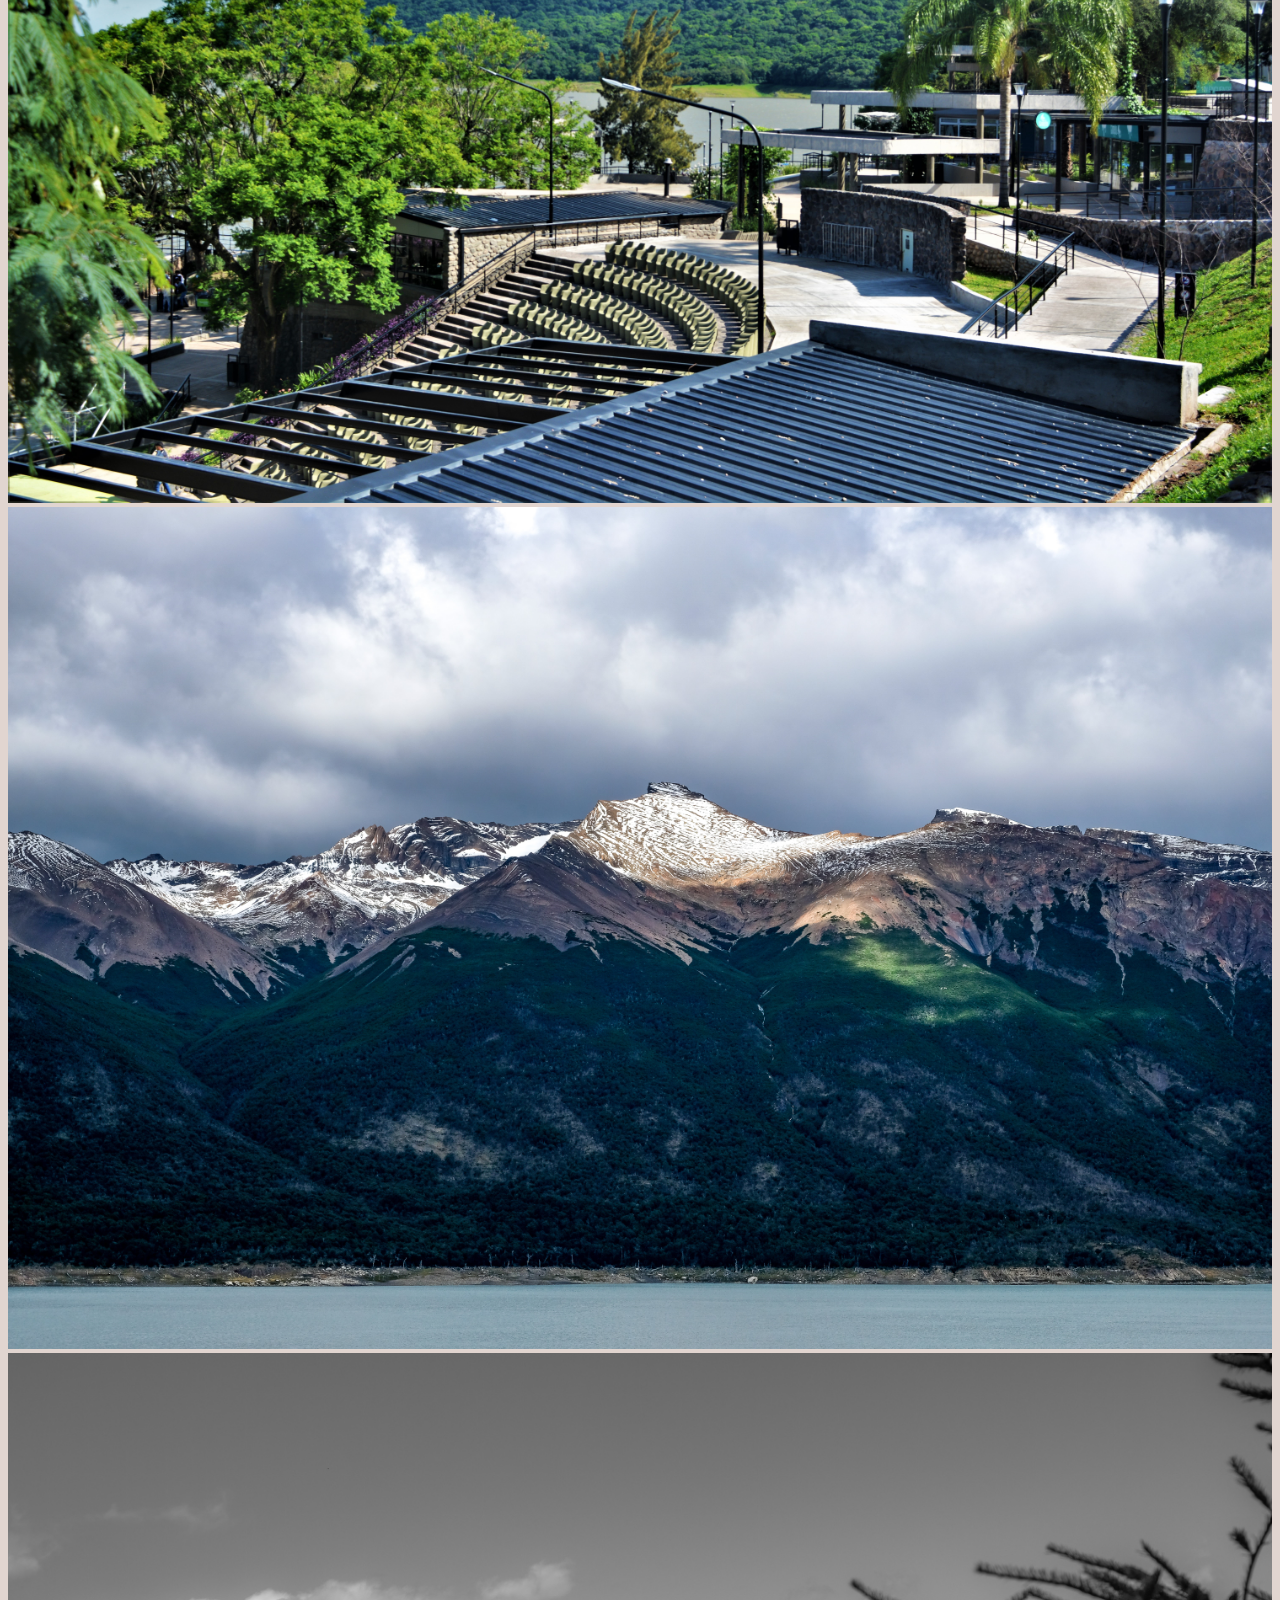
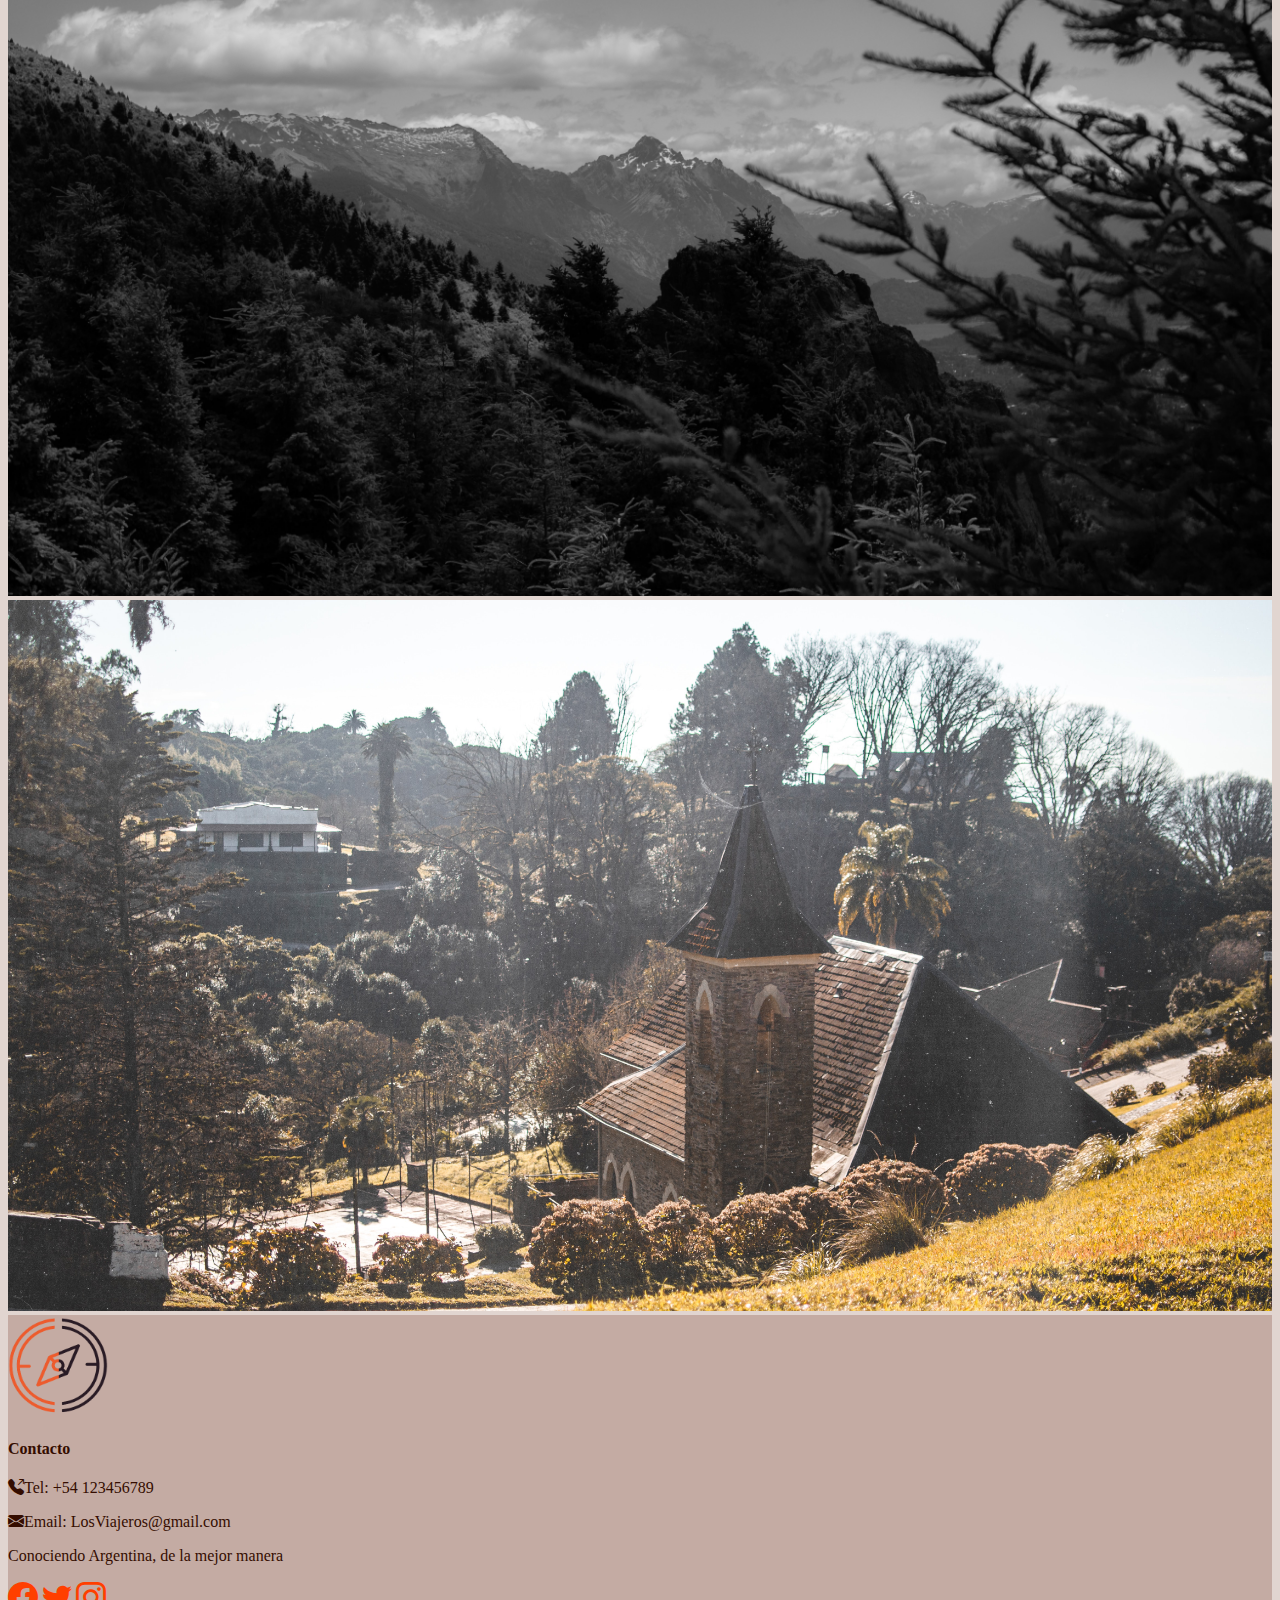
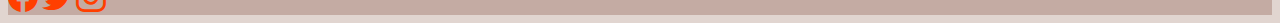
==== commit a9375b22: "Modificacion en la page contacto, se pusieronlos required en los input y se corrio el input text a i" ====
--- a/index.html
+++ b/index.html
@@ -1,17 +1,14 @@
 <!DOCTYPE html>
 <html lang="es">
-  
   <head>
       <meta charset="UTF-8">
       <meta http-equiv="X-UA-Compatible" content="IE=edge">
       <meta name="viewport" content="width=device-width, initial-scale=1.0">
       <title>Blog-Los Viajeros</title>      
       <link href="https://cdn.jsdelivr.net/npm/bootstrap@5.2.2/dist/css/bootstrap.min.css" rel="stylesheet" integrity="sha384-Zenh87qX5JnK2Jl0vWa8Ck2rdkQ2Bzep5IDxbcnCeuOxjzrPF/et3URy9Bv1WTRi" crossorigin="anonymous">
- 
       <link rel="stylesheet" href="https://cdn.jsdelivr.net/npm/bootstrap-icons@1.9.1/font/bootstrap-icons.css">
       <link rel="stylesheet" href="./styles/styles.css">
   </head>
-  
   <body>
     <nav class="navbar navbar-expand-lg bg-custom sticky-top">
       <div class="container-fluid">
@@ -49,16 +46,16 @@
                       <ul class="list-group">
                         <li class="list-group-item">
                           <label for="email">Correo Electronico</label><br>
-                          <input type="email" placeholder="ejemplo123@gmail.com">
+                          <input type="email" placeholder="ejemplo123@gmail.com" required>
                         </li>
                         <li class="list-group-item">
-                          <input class="form-check-input me-1" type="checkbox" value="" id="secondCheckbox">
+                          <input class="form-check-input me-1" type="checkbox" value="" id="secondCheckbox" required>
                           <label class="form-check-label" for="secondCheckbox" aria-required="true">Acepto recibir notificaciones
                             por mail.</label>
                         </li>
                         <div class="modal-footer">
                           <button  type="button" class="btn btn-custom">
-                            <a href="./pages/error404.html" class="link"> Enviar</a></button>
+                            <a href="./pages/error404.html" class="link">Enviar</a></button>
                         </div>
                         </div>
                         </div>
@@ -68,8 +65,6 @@
                    </div>
                    </div>
          </section>
-
-
     <div id="carouselIndicators" class="carousel slide" data-ride="carousel">
       <ol class="carousel-indicators">
         <li data-target="#carouselIndicators" data-slide-to="0" class="active"></li>
@@ -96,11 +91,9 @@
         </a>
       </div>
     </div>
-
     <section class="container pt-5 d-flex text-center">
       <h1>Bienvenido al blog de los viajeros, eligí tu próximo destino...</h1>
     </section>
-
     <div class="container mt-5">
       <div class="row">
         <div class="card-group col-lg-8">
@@ -189,7 +182,6 @@
         </div>  
       </div>
     </div>
-
     <article class="galeria">
         <h1 class="py-2 title-galery">Galería de Imagenes</h1>      
         <div class="container pt-3 d-flex flex-column flex-sm-column flex-md-row flex-lg-row  flex-wrap">
@@ -300,7 +292,6 @@
           </section>
         </div>
     </article>
-
     <footer class="container-fluid d-flex flex-column flex-lg-row mt-5">
       <section class="col-12 col-lg-4 d-flex align-items-center justify-content-center">
         <div class="m-2">
@@ -309,20 +300,10 @@
       </section>
       <section class="col-12 col-lg-4 d-flex align-items-center justify-content-center text-center enter">
           <article class="my-2">
-            <h4>
-              Contacto
-            </h4>
-            <p>
-              <i class="bi bi-telephone-outbound-fill pe-3"></i>
-              Tel: +54 123456789
-            </p>
-            <p>
-              <i class="bi bi-envelope-fill pe-3"></i>
-              Email: LosViajeros@gmail.com
-            </p>
-            <p>
-              Conociendo Argentina, de la mejor manera
-            </p>
+            <h4>Contacto</h4>
+            <p><i class="bi bi-telephone-outbound-fill pe-3"></i>Tel: +54 123456789</p>
+            <p><i class="bi bi-envelope-fill pe-3"></i>Email: LosViajeros@gmail.com</p>
+            <p>Conociendo Argentina, de la mejor manera</p>
           </article>        
       </section>
       <section class="col-12 col-lg-4 d-flex align-items-center justify-content-center">
@@ -341,8 +322,6 @@
           </article>
       </section>
     </footer>
-
-    
     <script src="https://code.jquery.com/jquery-3.2.1.slim.min.js" integrity="sha384-KJ3o2DKtIkvYIK3UENzmM7KCkRr/rE9/Qpg6aAZGJwFDMVNA/GpGFF93hXpG5KkN" crossorigin="anonymous"></script>
     <script src="https://cdn.jsdelivr.net/npm/popper.js@1.12.9/dist/umd/popper.min.js" integrity="sha384-ApNbgh9B+Y1QKtv3Rn7W3mgPxhU9K/ScQsAP7hUibX39j7fakFPskvXusvfa0b4Q" crossorigin="anonymous"></script>
     <script src="https://cdn.jsdelivr.net/npm/bootstrap@4.0.0/dist/js/bootstrap.min.js" integrity="sha384-JZR6Spejh4U02d8jOt6vLEHfe/JQGiRRSQQxSfFWpi1MquVdAyjUar5+76PVCmYl" crossorigin="anonymous"></script>
